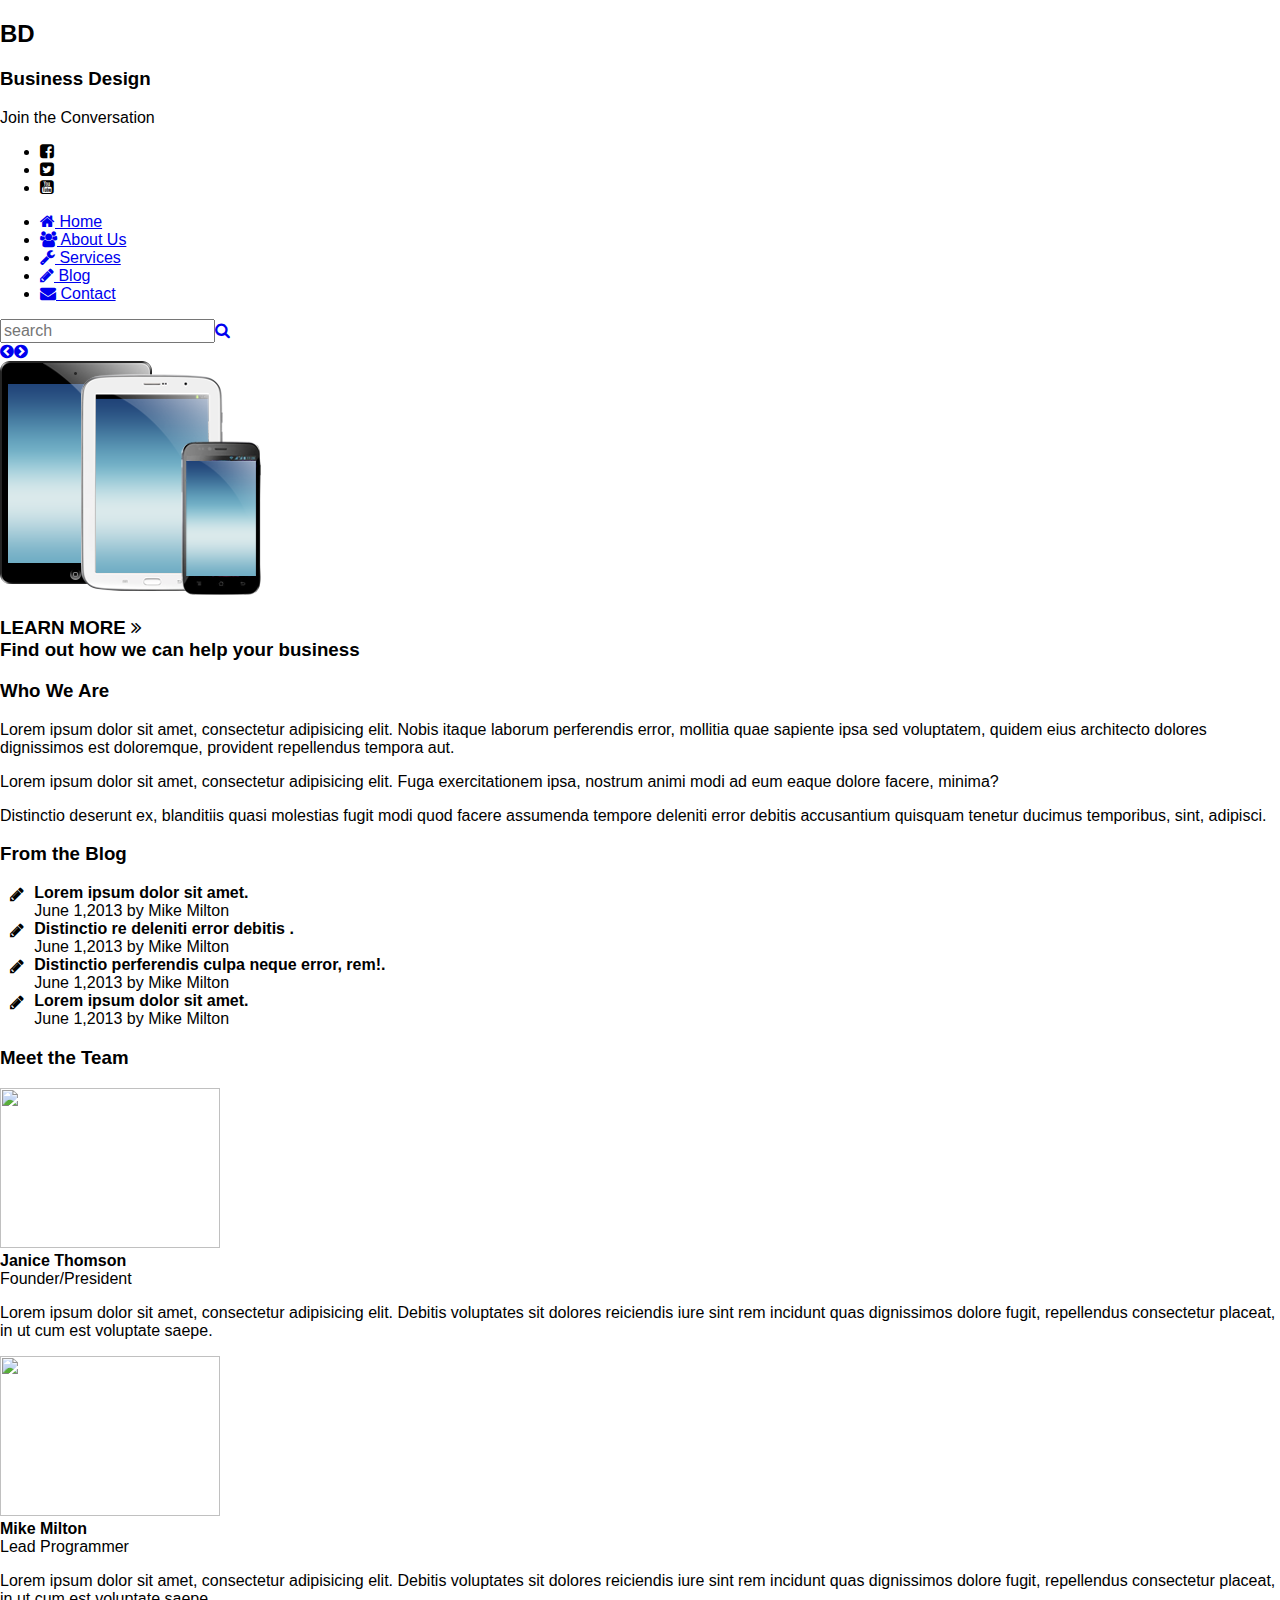
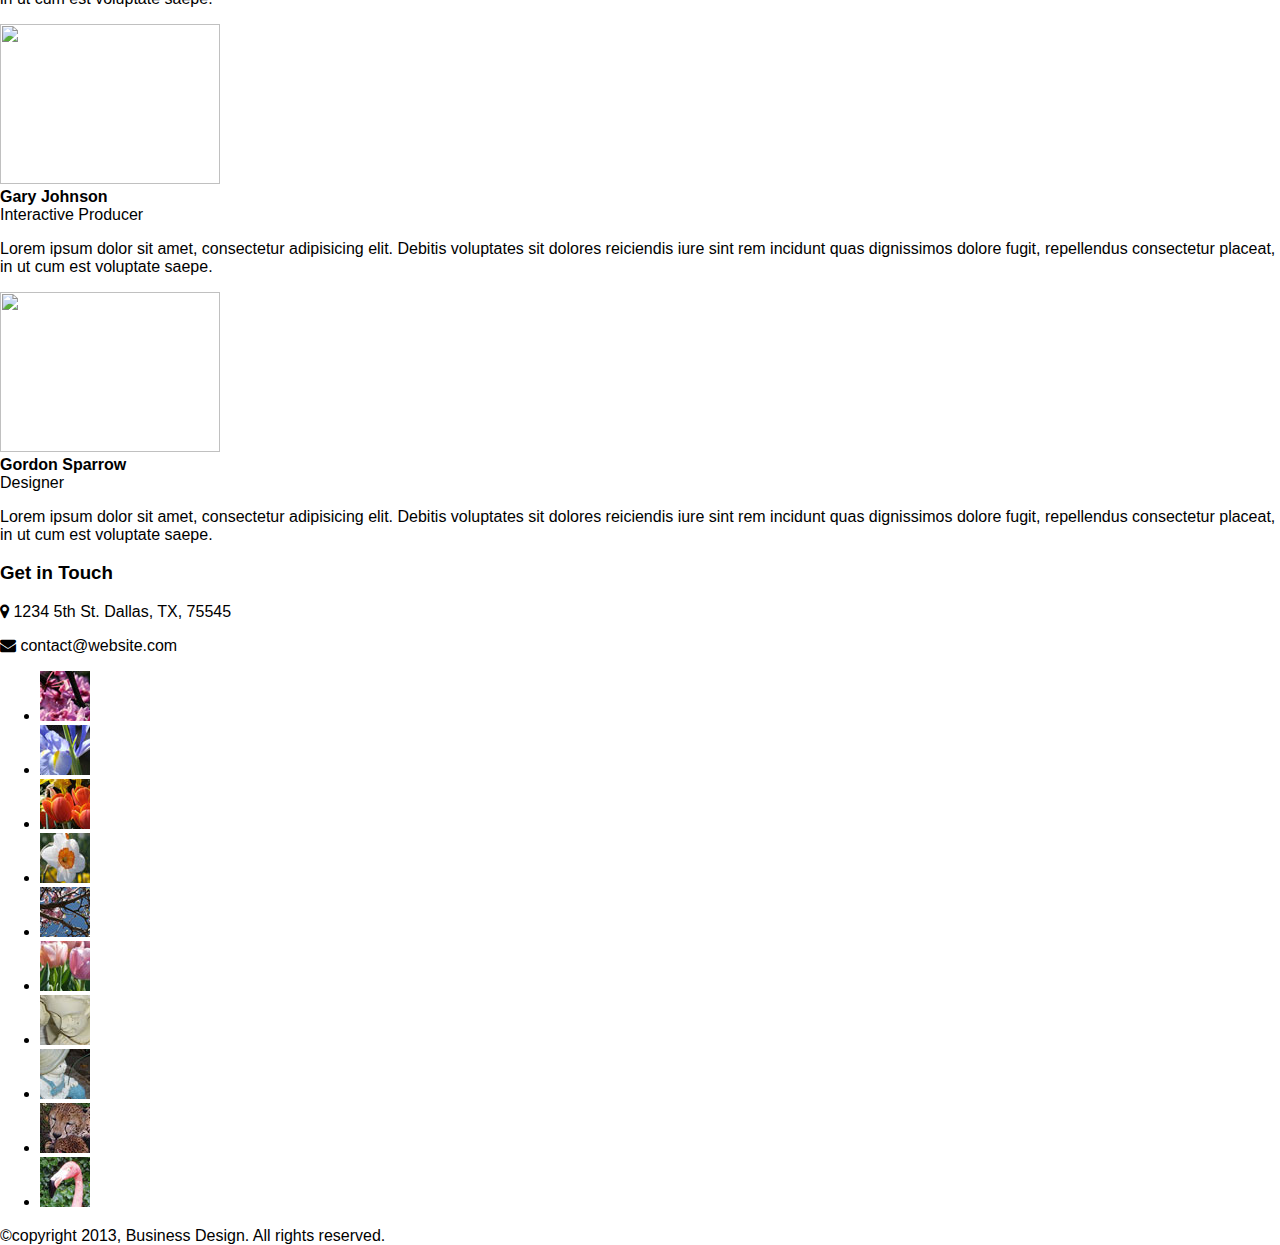
==== html/index.html @ de7c4546 "after creating html bone" ====
<!DOCTYPE html>
<html lang="en">
  <head>
    <title>Business Design</title>
    <meta charset="utf-8">
    <meta http-uquiv="x-ua-compatible" content="IE=edge">
    <meta name="viewport" content="width=device-width, initial-scale=1, minimum-scale=1, maximum-scale=1">
    <meta name="description" contant="PSD to HTML Corporate Design Build"><!--[if IEcscs 9]>
    <script src="http://html5shiv.googlecode.com/svn/trunk/html5.js"></script><![endif]-->
    <link rel="stylesheet" href="assets/awesome/css/font-awesome.min.css">
    <link rel="stylesheet" href="assets/css/stylesheets/screen.css">
  </head>
  <body>
    <header>
      <div class="logo">
        <h2>BD </h2>
        <h3>Business Design</h3>
      </div>
      <div class="social">
        <p>Join the Conversation</p>
        <ul>
          <li><i class="fa fa-facebook-square"></i></li>
          <li><i class="fa fa-twitter-square"></i></li>
          <li><i class="fa fa-youtube-square"></i></li>
        </ul>
      </div>
      <nav>
        <ul>
          <li><a href="#"><i class="fa fa-home"></i> Home</a></li>
          <li><a href="#"><i class="fa fa-group"></i> About Us</a></li>
          <li><a href="#"><i class="fa fa-wrench"></i> Services</a></li>
          <li><a href="#"><i class="fa fa-pencil"></i> Blog</a></li>
          <li><a href="#"><i class="fa fa-envelope"></i> Contact</a></li>
        </ul>
        <form><span class="search"></span>
          <input type="text" placeholder="search"><a href="#"><i class="fa fa-search"></i></a>
        </form>
      </nav>
    </header>
    <div class="slider"><a href="#" class="slider-prev"><i class="fa fa-chevron-circle-left"></i></a><a href="#" class="slider-right"><i class="fa fa-chevron-circle-right"></i></a>
      <div class="slide"><img src="assets/images/content/mobile-devices.png" alt="" class="slide-image">
        <div class="slider-text">
          <h3 class="slider-title">LEARN MORE <i class="fa fa-angle-double-right"></i><br><span>Find out how we can help your business</span></h3>
        </div>
      </div>
    </div>
    <div class="row">
      <div class="column-two-thirds">
        <h3>Who We Are </h3>
        <p>Lorem ipsum dolor sit amet, consectetur adipisicing elit. Nobis itaque laborum perferendis error, mollitia quae sapiente ipsa sed voluptatem, quidem eius architecto dolores dignissimos est doloremque, provident repellendus tempora aut.</p>
        <p>Lorem ipsum dolor sit amet, consectetur adipisicing elit. Fuga exercitationem ipsa, nostrum animi modi ad eum eaque dolore facere, minima? </p>
        <p>Distinctio deserunt ex, blanditiis quasi molestias fugit modi quod facere assumenda tempore deleniti error debitis accusantium quisquam tenetur ducimus temporibus, sint, adipisci.</p>
      </div>
      <div class="column-one-thirds">
        <h3>From the Blog</h3>
        <ul class="fa-ul">
          <li><i class="fa-li fa fa-pencil"></i><strong>Lorem ipsum dolor sit amet.</strong><br>June 1,2013 by Mike Milton</li>
          <li><i class="fa-li fa fa-pencil"></i><strong>Distinctio re deleniti error debitis .</strong><br>June 1,2013 by Mike Milton</li>
          <li><i class="fa-li fa fa-pencil"></i><strong>Distinctio perferendis culpa neque error, rem!.</strong><br>June 1,2013 by Mike Milton</li>
          <li><i class="fa-li fa fa-pencil"></i><strong>Lorem ipsum dolor sit amet.</strong><br>June 1,2013 by Mike Milton</li>
        </ul>
      </div>
    </div>
    <h3>Meet the Team </h3>
    <div class="row">
      <div class="column-one-fourth">
        <div class="image-container"><img src="http://placehold.it/220x160" width="220" height="160">
          <div class="image-caption"><strong>Janice Thomson</strong><br>Founder/President</div>
          <p>Lorem ipsum dolor sit amet, consectetur adipisicing elit. Debitis voluptates sit dolores reiciendis iure sint rem incidunt quas dignissimos dolore fugit, repellendus consectetur placeat, in ut cum est voluptate saepe.</p>
        </div>
      </div>
      <div class="column-one-fourth">
        <div class="image-container"><img src="http://placehold.it/220x160" width="220" height="160">
          <div class="image-caption"><strong>Mike Milton</strong><br>Lead Programmer</div>
          <p>Lorem ipsum dolor sit amet, consectetur adipisicing elit. Debitis voluptates sit dolores reiciendis iure sint rem incidunt quas dignissimos dolore fugit, repellendus consectetur placeat, in ut cum est voluptate saepe.</p>
        </div>
      </div>
      <div class="column-one-fourth">
        <div class="image-container"><img src="http://placehold.it/220x160" width="220" height="160">
          <div class="image-caption"><strong>Gary Johnson</strong><br>Interactive Producer</div>
          <p>Lorem ipsum dolor sit amet, consectetur adipisicing elit. Debitis voluptates sit dolores reiciendis iure sint rem incidunt quas dignissimos dolore fugit, repellendus consectetur placeat, in ut cum est voluptate saepe.</p>
        </div>
      </div>
      <div class="column-one-fourth">
        <div class="image-container"><img src="http://placehold.it/220x160" width="220" height="160">
          <div class="image-caption"><strong>Gordon Sparrow</strong><br>Designer</div>
          <p>Lorem ipsum dolor sit amet, consectetur adipisicing elit. Debitis voluptates sit dolores reiciendis iure sint rem incidunt quas dignissimos dolore fugit, repellendus consectetur placeat, in ut cum est voluptate saepe.</p>
        </div>
      </div>
    </div>
    <footer>
      <div class="footer-row">
        <div class="column-one-thirds">
          <h3>Get in Touch</h3>
          <p><i class="fa fa-map-marker"></i> 1234 5th St. Dallas, TX, 75545</p>
          <p><i class="fa fa-envelope"></i> contact@website.com</p>
        </div>
        <div class="column-two-thirds">
          <ul class="thumbnails">
            <li><a href="#"><img src="assets/images/thumb/1.jpg" alt="picture1" width="50" height="50"></a></li>
            <li><a href="#"><img src="assets/images/thumb/2.jpg" alt="picture2" width="50" height="50"></a></li>
            <li><a href="#"><img src="assets/images/thumb/3.jpg" alt="picture3" width="50" height="50"></a></li>
            <li><a href="#"><img src="assets/images/thumb/4.jpg" alt="picture4" width="50" height="50"></a></li>
            <li><a href="#"><img src="assets/images/thumb/5.jpg" alt="picture5" width="50" height="50"></a></li>
            <li><a href="#"><img src="assets/images/thumb/6.jpg" alt="picture6" width="50" height="50"></a></li>
            <li><a href="#"><img src="assets/images/thumb/7.jpg" alt="picture7" width="50" height="50"></a></li>
            <li><a href="#"><img src="assets/images/thumb/8.jpg" alt="picture8" width="50" height="50"></a></li>
            <li><a href="#"><img src="assets/images/thumb/9.jpg" alt="picture9" width="50" height="50"></a></li>
            <li><a href="#"><img src="assets/images/thumb/10.jpg" alt="picture10" width="50" height="50"></a></li>
          </ul>
        </div>
      </div><span class="copyright">&copy;copyright 2013, Business Design. All rights reserved.</span>
    </footer>
  </body>
</html>
---- html/assets/css/stylesheets/screen.css ----
/* Welcome to Compass.
 * In this file you should write your main styles. (or centralize your imports)
 * Import this file using the following HTML or equivalent:
 * <link href="/stylesheets/screen.css" media="screen, projection" rel="stylesheet" type="text/css" /> */
/*! normalize.css v3.0.0 | MIT License | git.io/normalize */
/*! normalize.css v3.0.0 | HTML5 Display Definitions | MIT License | git.io/normalize */
/* line 9, C:/Ruby21-x64/lib/ruby/gems/2.1.0/gems/compass-normalize-1.5/stylesheets/normalize/_html5.scss */
article,
aside,
details,
figcaption,
figure,
footer,
header,
hgroup,
main,
nav,
section,
summary {
  display: block;
}

/* line 29, C:/Ruby21-x64/lib/ruby/gems/2.1.0/gems/compass-normalize-1.5/stylesheets/normalize/_html5.scss */
audio,
canvas,
progress,
video {
  display: inline-block;
  vertical-align: baseline;
}

/* line 40, C:/Ruby21-x64/lib/ruby/gems/2.1.0/gems/compass-normalize-1.5/stylesheets/normalize/_html5.scss */
audio:not([controls]) {
  display: none;
  height: 0;
}

/* line 47, C:/Ruby21-x64/lib/ruby/gems/2.1.0/gems/compass-normalize-1.5/stylesheets/normalize/_html5.scss */
[hidden],
template {
  display: none;
}

/*! normalize.css v3.0.0 | Base | MIT License | git.io/normalize */
/* line 11, C:/Ruby21-x64/lib/ruby/gems/2.1.0/gems/compass-normalize-1.5/stylesheets/normalize/_base.scss */
html {
  font-family: sans-serif;
  -webkit-text-size-adjust: 100%;
  -ms-text-size-adjust: 100%;
}

/* line 19, C:/Ruby21-x64/lib/ruby/gems/2.1.0/gems/compass-normalize-1.5/stylesheets/normalize/_base.scss */
body {
  margin: 0;
}

/*! normalize.css v3.0.0 | Links | MIT License | git.io/normalize */
/* line 9, C:/Ruby21-x64/lib/ruby/gems/2.1.0/gems/compass-normalize-1.5/stylesheets/normalize/_links.scss */
a {
  background: transparent;
}

/* line 15, C:/Ruby21-x64/lib/ruby/gems/2.1.0/gems/compass-normalize-1.5/stylesheets/normalize/_links.scss */
a:active,
a:hover {
  outline: 0;
}

/*! normalize.css v3.0.0 | Typography | MIT License | git.io/normalize */
/* line 9, C:/Ruby21-x64/lib/ruby/gems/2.1.0/gems/compass-normalize-1.5/stylesheets/normalize/_typography.scss */
abbr[title] {
  border-bottom: 1px dotted;
}

/* line 15, C:/Ruby21-x64/lib/ruby/gems/2.1.0/gems/compass-normalize-1.5/stylesheets/normalize/_typography.scss */
b,
strong {
  font-weight: bold;
}

/* line 22, C:/Ruby21-x64/lib/ruby/gems/2.1.0/gems/compass-normalize-1.5/stylesheets/normalize/_typography.scss */
dfn {
  font-style: italic;
}

/* line 29, C:/Ruby21-x64/lib/ruby/gems/2.1.0/gems/compass-normalize-1.5/stylesheets/normalize/_typography.scss */
h1 {
  font-size: 2em;
  margin: 0.67em 0;
}

/* line 36, C:/Ruby21-x64/lib/ruby/gems/2.1.0/gems/compass-normalize-1.5/stylesheets/normalize/_typography.scss */
mark {
  background: #ff0;
  color: #000;
}

/* line 43, C:/Ruby21-x64/lib/ruby/gems/2.1.0/gems/compass-normalize-1.5/stylesheets/normalize/_typography.scss */
small {
  font-size: 80%;
}

/* line 49, C:/Ruby21-x64/lib/ruby/gems/2.1.0/gems/compass-normalize-1.5/stylesheets/normalize/_typography.scss */
sub,
sup {
  font-size: 75%;
  line-height: 0;
  position: relative;
  vertical-align: baseline;
}

/* line 57, C:/Ruby21-x64/lib/ruby/gems/2.1.0/gems/compass-normalize-1.5/stylesheets/normalize/_typography.scss */
sup {
  top: -0.5em;
}

/* line 61, C:/Ruby21-x64/lib/ruby/gems/2.1.0/gems/compass-normalize-1.5/stylesheets/normalize/_typography.scss */
sub {
  bottom: -0.25em;
}

/*! normalize.css v3.0.0 | Embedded Content | MIT License | git.io/normalize */
/* line 9, C:/Ruby21-x64/lib/ruby/gems/2.1.0/gems/compass-normalize-1.5/stylesheets/normalize/_embeds.scss */
img {
  border: 0;
}

/* line 15, C:/Ruby21-x64/lib/ruby/gems/2.1.0/gems/compass-normalize-1.5/stylesheets/normalize/_embeds.scss */
svg:not(:root) {
  overflow: hidden;
}

/*! normalize.css v3.0.0 | Figures | MIT License | git.io/normalize */
/* line 9, C:/Ruby21-x64/lib/ruby/gems/2.1.0/gems/compass-normalize-1.5/stylesheets/normalize/_groups.scss */
figure {
  margin: 1em 40px;
}

/* line 15, C:/Ruby21-x64/lib/ruby/gems/2.1.0/gems/compass-normalize-1.5/stylesheets/normalize/_groups.scss */
hr {
  -moz-box-sizing: content-box;
  box-sizing: content-box;
  height: 0;
}

/* line 23, C:/Ruby21-x64/lib/ruby/gems/2.1.0/gems/compass-normalize-1.5/stylesheets/normalize/_groups.scss */
pre {
  overflow: auto;
}

/* line 29, C:/Ruby21-x64/lib/ruby/gems/2.1.0/gems/compass-normalize-1.5/stylesheets/normalize/_groups.scss */
code,
kbd,
pre,
samp {
  font-family: monospace, monospace;
  font-size: 1em;
}

/*! normalize.css v3.0.0 | Forms | MIT License | git.io/normalize */
/* line 15, C:/Ruby21-x64/lib/ruby/gems/2.1.0/gems/compass-normalize-1.5/stylesheets/normalize/_forms.scss */
button,
input,
optgroup,
select,
textarea {
  color: inherit;
  font: inherit;
  margin: 0;
}

/* line 27, C:/Ruby21-x64/lib/ruby/gems/2.1.0/gems/compass-normalize-1.5/stylesheets/normalize/_forms.scss */
button {
  overflow: visible;
}

/* line 36, C:/Ruby21-x64/lib/ruby/gems/2.1.0/gems/compass-normalize-1.5/stylesheets/normalize/_forms.scss */
button,
select {
  text-transform: none;
}

/* line 47, C:/Ruby21-x64/lib/ruby/gems/2.1.0/gems/compass-normalize-1.5/stylesheets/normalize/_forms.scss */
button,
html input[type="button"],
input[type="reset"],
input[type="submit"] {
  -webkit-appearance: button;
  cursor: pointer;
}

/* line 57, C:/Ruby21-x64/lib/ruby/gems/2.1.0/gems/compass-normalize-1.5/stylesheets/normalize/_forms.scss */
button[disabled],
html input[disabled] {
  cursor: default;
}

/* line 64, C:/Ruby21-x64/lib/ruby/gems/2.1.0/gems/compass-normalize-1.5/stylesheets/normalize/_forms.scss */
button::-moz-focus-inner,
input::-moz-focus-inner {
  border: 0;
  padding: 0;
}

/* line 73, C:/Ruby21-x64/lib/ruby/gems/2.1.0/gems/compass-normalize-1.5/stylesheets/normalize/_forms.scss */
input {
  line-height: normal;
}

/* line 83, C:/Ruby21-x64/lib/ruby/gems/2.1.0/gems/compass-normalize-1.5/stylesheets/normalize/_forms.scss */
input[type="checkbox"],
input[type="radio"] {
  box-sizing: border-box;
  padding: 0;
}

/* line 93, C:/Ruby21-x64/lib/ruby/gems/2.1.0/gems/compass-normalize-1.5/stylesheets/normalize/_forms.scss */
input[type="number"]::-webkit-inner-spin-button,
input[type="number"]::-webkit-outer-spin-button {
  height: auto;
}

/* line 102, C:/Ruby21-x64/lib/ruby/gems/2.1.0/gems/compass-normalize-1.5/stylesheets/normalize/_forms.scss */
input[type="search"] {
  -webkit-appearance: textfield;
  -moz-box-sizing: content-box;
  -webkit-box-sizing: content-box;
  box-sizing: content-box;
}

/* line 113, C:/Ruby21-x64/lib/ruby/gems/2.1.0/gems/compass-normalize-1.5/stylesheets/normalize/_forms.scss */
input[type="search"]::-webkit-search-cancel-button,
input[type="search"]::-webkit-search-decoration {
  -webkit-appearance: none;
}

/* line 120, C:/Ruby21-x64/lib/ruby/gems/2.1.0/gems/compass-normalize-1.5/stylesheets/normalize/_forms.scss */
fieldset {
  border: 1px solid #c0c0c0;
  margin: 0 2px;
  padding: 0.35em 0.625em 0.75em;
}

/* line 129, C:/Ruby21-x64/lib/ruby/gems/2.1.0/gems/compass-normalize-1.5/stylesheets/normalize/_forms.scss */
legend {
  border: 0;
  padding: 0;
}

/* line 136, C:/Ruby21-x64/lib/ruby/gems/2.1.0/gems/compass-normalize-1.5/stylesheets/normalize/_forms.scss */
textarea {
  overflow: auto;
}

/* line 143, C:/Ruby21-x64/lib/ruby/gems/2.1.0/gems/compass-normalize-1.5/stylesheets/normalize/_forms.scss */
optgroup {
  font-weight: bold;
}

/*! normalize.css v3.0.0 | Tables | MIT License | git.io/normalize */
/* line 9, C:/Ruby21-x64/lib/ruby/gems/2.1.0/gems/compass-normalize-1.5/stylesheets/normalize/_tables.scss */
table {
  border-collapse: collapse;
  border-spacing: 0;
}

/* line 14, C:/Ruby21-x64/lib/ruby/gems/2.1.0/gems/compass-normalize-1.5/stylesheets/normalize/_tables.scss */
td,
th {
  padding: 0;
}
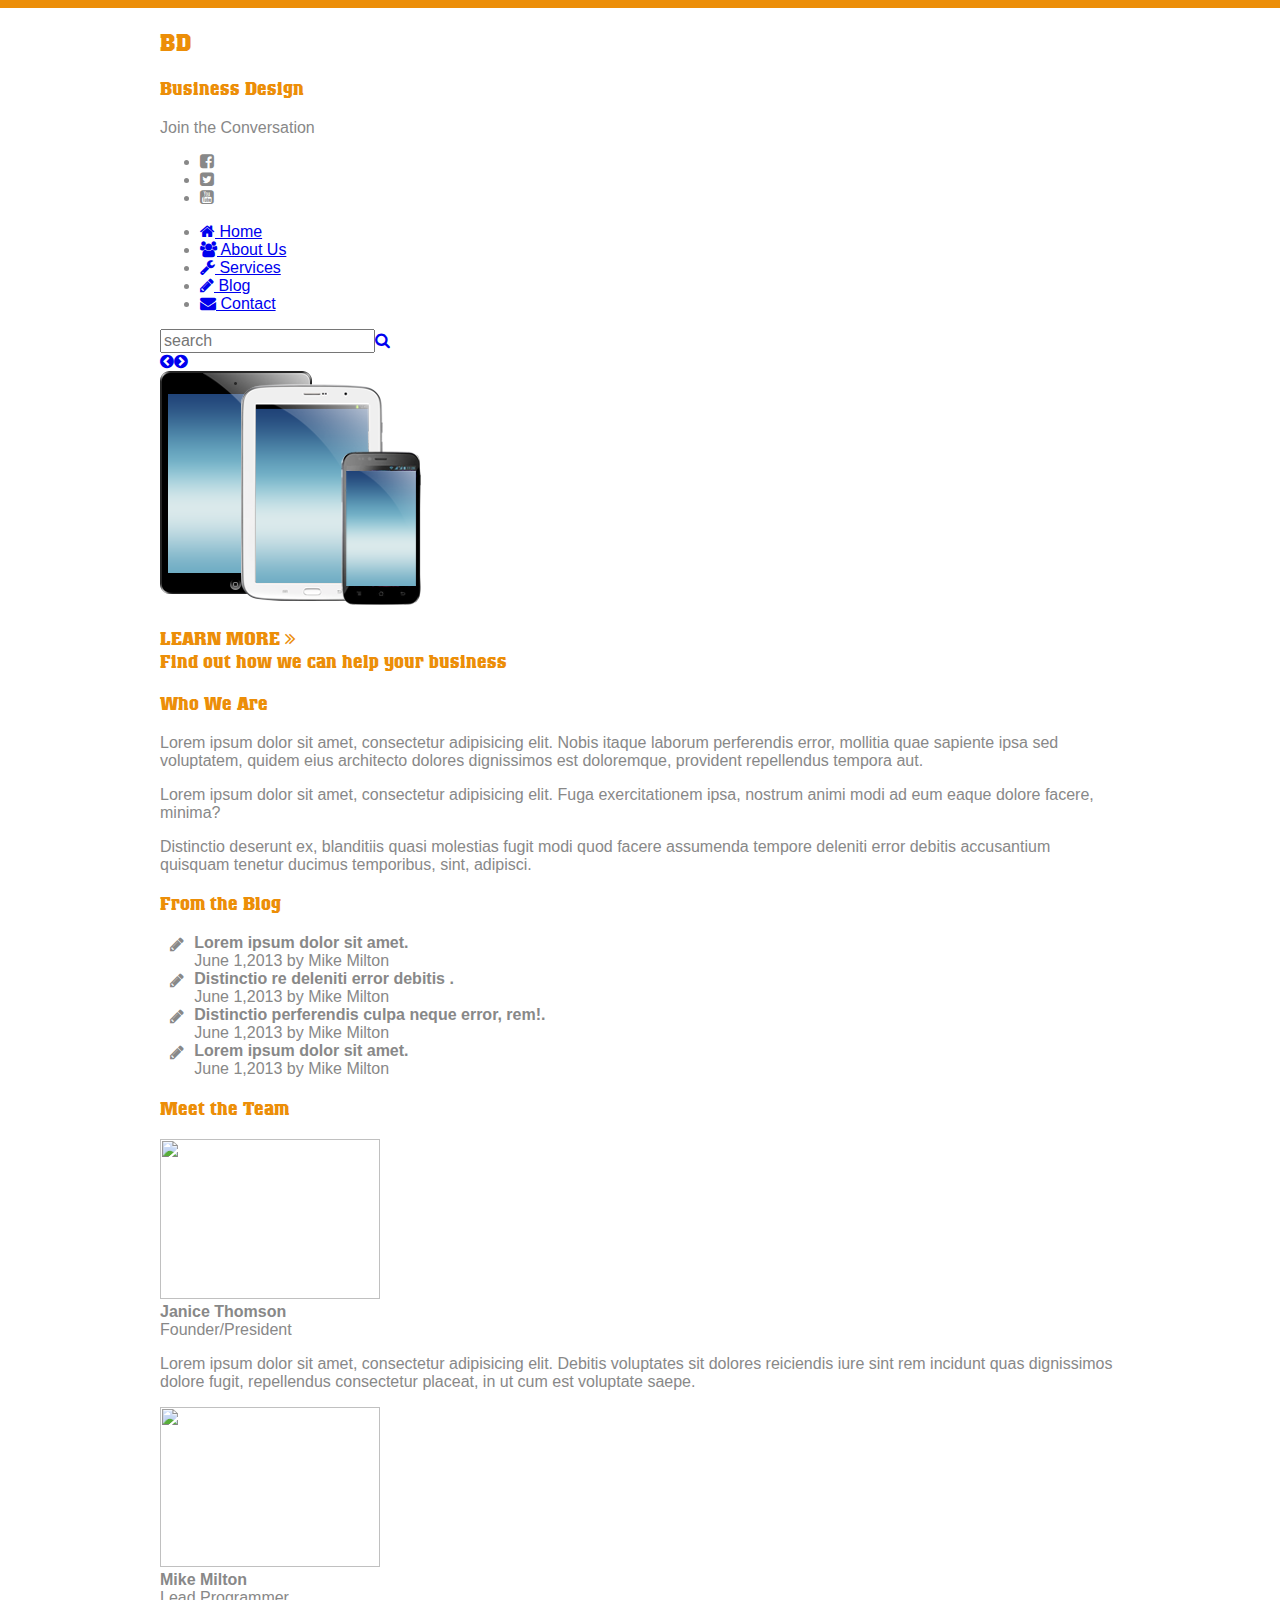
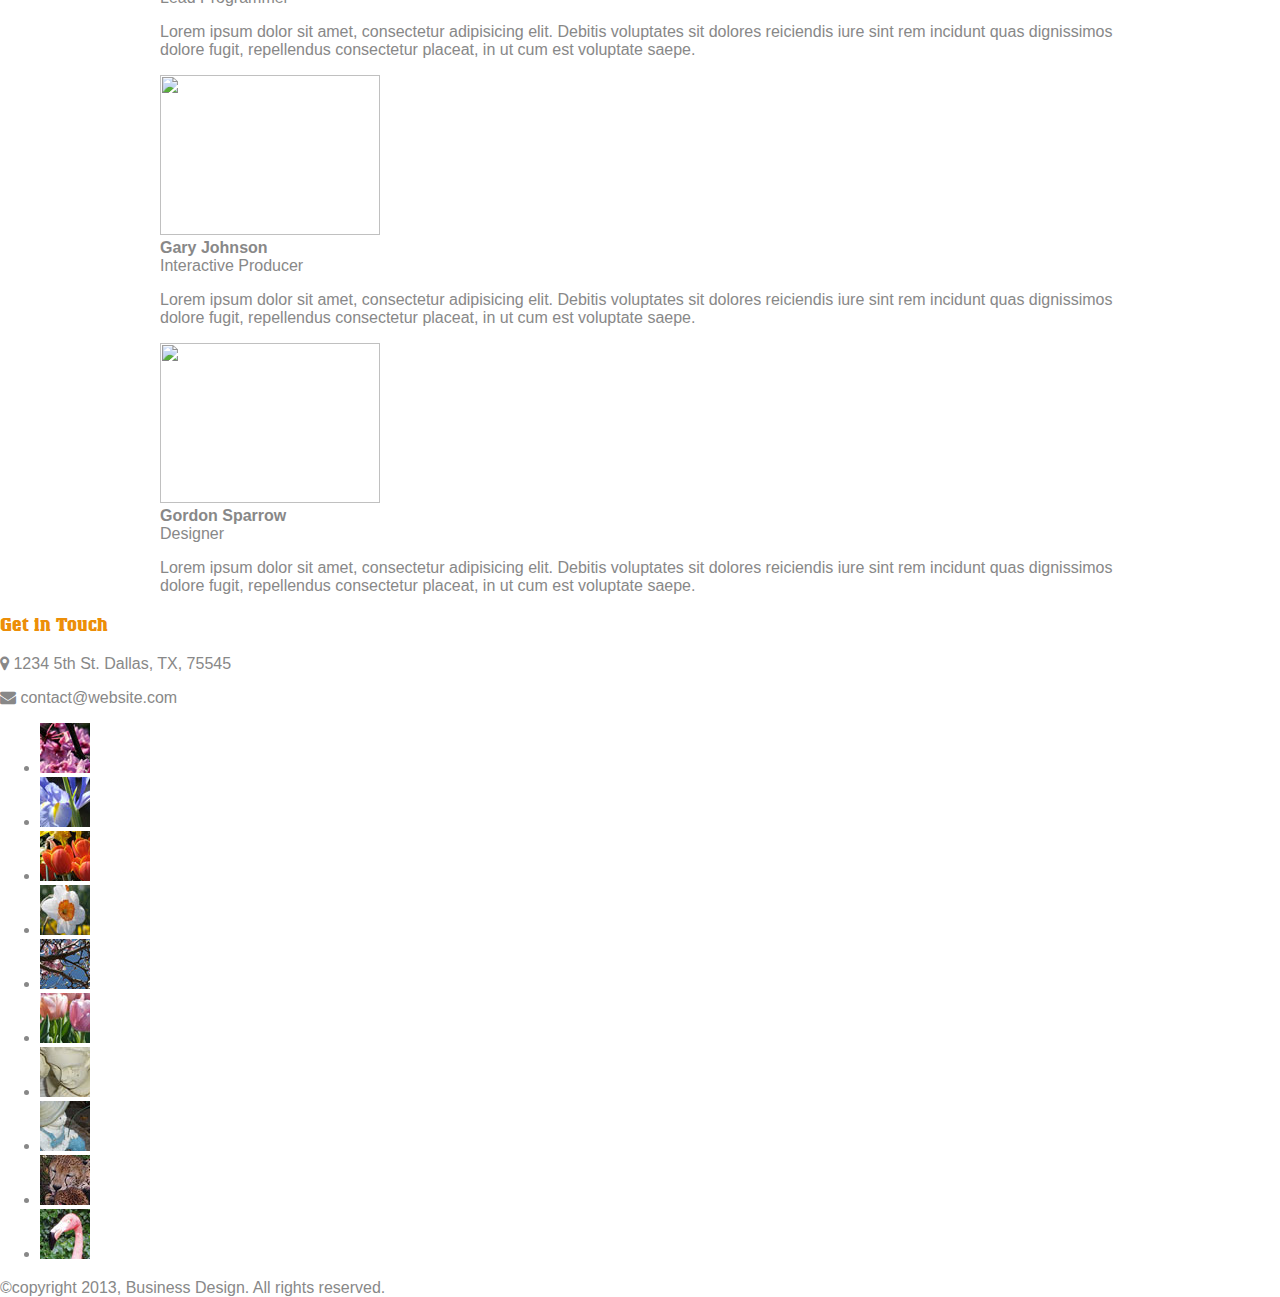
==== commit 0b56679b: "Setting the Content Width" ====
--- a/html/index.html
+++ b/html/index.html
@@ -11,80 +11,82 @@
     <link rel="stylesheet" href="assets/css/stylesheets/screen.css">
   </head>
   <body>
-    <header>
-      <div class="logo">
-        <h2>BD </h2>
-        <h3>Business Design</h3>
-      </div>
-      <div class="social">
-        <p>Join the Conversation</p>
-        <ul>
-          <li><i class="fa fa-facebook-square"></i></li>
-          <li><i class="fa fa-twitter-square"></i></li>
-          <li><i class="fa fa-youtube-square"></i></li>
-        </ul>
-      </div>
-      <nav>
-        <ul>
-          <li><a href="#"><i class="fa fa-home"></i> Home</a></li>
-          <li><a href="#"><i class="fa fa-group"></i> About Us</a></li>
-          <li><a href="#"><i class="fa fa-wrench"></i> Services</a></li>
-          <li><a href="#"><i class="fa fa-pencil"></i> Blog</a></li>
-          <li><a href="#"><i class="fa fa-envelope"></i> Contact</a></li>
-        </ul>
-        <form><span class="search"></span>
-          <input type="text" placeholder="search"><a href="#"><i class="fa fa-search"></i></a>
-        </form>
-      </nav>
-    </header>
-    <div class="slider"><a href="#" class="slider-prev"><i class="fa fa-chevron-circle-left"></i></a><a href="#" class="slider-right"><i class="fa fa-chevron-circle-right"></i></a>
-      <div class="slide"><img src="assets/images/content/mobile-devices.png" alt="" class="slide-image">
-        <div class="slider-text">
-          <h3 class="slider-title">LEARN MORE <i class="fa fa-angle-double-right"></i><br><span>Find out how we can help your business</span></h3>
+    <div class="container">
+      <header>
+        <div class="logo">
+          <h2>BD </h2>
+          <h3>Business Design</h3>
+        </div>
+        <div class="social">
+          <p>Join the Conversation</p>
+          <ul>
+            <li><i class="fa fa-facebook-square"></i></li>
+            <li><i class="fa fa-twitter-square"></i></li>
+            <li><i class="fa fa-youtube-square"></i></li>
+          </ul>
+        </div>
+        <nav>
+          <ul>
+            <li><a href="#"><i class="fa fa-home"></i> Home</a></li>
+            <li><a href="#"><i class="fa fa-group"></i> About Us</a></li>
+            <li><a href="#"><i class="fa fa-wrench"></i> Services</a></li>
+            <li><a href="#"><i class="fa fa-pencil"></i> Blog</a></li>
+            <li><a href="#"><i class="fa fa-envelope"></i> Contact</a></li>
+          </ul>
+          <form><span class="search"></span>
+            <input type="text" placeholder="search"><a href="#"><i class="fa fa-search"></i></a>
+          </form>
+        </nav>
+      </header>
+      <div class="slider"><a href="#" class="slider-prev"><i class="fa fa-chevron-circle-left"></i></a><a href="#" class="slider-right"><i class="fa fa-chevron-circle-right"></i></a>
+        <div class="slide"><img src="assets/images/content/mobile-devices.png" alt="" class="slide-image">
+          <div class="slider-text">
+            <h3 class="slider-title">LEARN MORE <i class="fa fa-angle-double-right"></i><br><span>Find out how we can help your business</span></h3>
+          </div>
         </div>
       </div>
-    </div>
-    <div class="row">
-      <div class="column-two-thirds">
-        <h3>Who We Are </h3>
-        <p>Lorem ipsum dolor sit amet, consectetur adipisicing elit. Nobis itaque laborum perferendis error, mollitia quae sapiente ipsa sed voluptatem, quidem eius architecto dolores dignissimos est doloremque, provident repellendus tempora aut.</p>
-        <p>Lorem ipsum dolor sit amet, consectetur adipisicing elit. Fuga exercitationem ipsa, nostrum animi modi ad eum eaque dolore facere, minima? </p>
-        <p>Distinctio deserunt ex, blanditiis quasi molestias fugit modi quod facere assumenda tempore deleniti error debitis accusantium quisquam tenetur ducimus temporibus, sint, adipisci.</p>
-      </div>
-      <div class="column-one-thirds">
-        <h3>From the Blog</h3>
-        <ul class="fa-ul">
-          <li><i class="fa-li fa fa-pencil"></i><strong>Lorem ipsum dolor sit amet.</strong><br>June 1,2013 by Mike Milton</li>
-          <li><i class="fa-li fa fa-pencil"></i><strong>Distinctio re deleniti error debitis .</strong><br>June 1,2013 by Mike Milton</li>
-          <li><i class="fa-li fa fa-pencil"></i><strong>Distinctio perferendis culpa neque error, rem!.</strong><br>June 1,2013 by Mike Milton</li>
-          <li><i class="fa-li fa fa-pencil"></i><strong>Lorem ipsum dolor sit amet.</strong><br>June 1,2013 by Mike Milton</li>
-        </ul>
-      </div>
-    </div>
-    <h3>Meet the Team </h3>
-    <div class="row">
-      <div class="column-one-fourth">
-        <div class="image-container"><img src="http://placehold.it/220x160" width="220" height="160">
-          <div class="image-caption"><strong>Janice Thomson</strong><br>Founder/President</div>
-          <p>Lorem ipsum dolor sit amet, consectetur adipisicing elit. Debitis voluptates sit dolores reiciendis iure sint rem incidunt quas dignissimos dolore fugit, repellendus consectetur placeat, in ut cum est voluptate saepe.</p>
+      <div class="row">
+        <div class="column-two-thirds">
+          <h3>Who We Are </h3>
+          <p>Lorem ipsum dolor sit amet, consectetur adipisicing elit. Nobis itaque laborum perferendis error, mollitia quae sapiente ipsa sed voluptatem, quidem eius architecto dolores dignissimos est doloremque, provident repellendus tempora aut.</p>
+          <p>Lorem ipsum dolor sit amet, consectetur adipisicing elit. Fuga exercitationem ipsa, nostrum animi modi ad eum eaque dolore facere, minima? </p>
+          <p>Distinctio deserunt ex, blanditiis quasi molestias fugit modi quod facere assumenda tempore deleniti error debitis accusantium quisquam tenetur ducimus temporibus, sint, adipisci.</p>
+        </div>
+        <div class="column-one-thirds">
+          <h3>From the Blog</h3>
+          <ul class="fa-ul">
+            <li><i class="fa-li fa fa-pencil"></i><strong>Lorem ipsum dolor sit amet.</strong><br>June 1,2013 by Mike Milton</li>
+            <li><i class="fa-li fa fa-pencil"></i><strong>Distinctio re deleniti error debitis .</strong><br>June 1,2013 by Mike Milton</li>
+            <li><i class="fa-li fa fa-pencil"></i><strong>Distinctio perferendis culpa neque error, rem!.</strong><br>June 1,2013 by Mike Milton</li>
+            <li><i class="fa-li fa fa-pencil"></i><strong>Lorem ipsum dolor sit amet.</strong><br>June 1,2013 by Mike Milton</li>
+          </ul>
         </div>
       </div>
-      <div class="column-one-fourth">
-        <div class="image-container"><img src="http://placehold.it/220x160" width="220" height="160">
-          <div class="image-caption"><strong>Mike Milton</strong><br>Lead Programmer</div>
-          <p>Lorem ipsum dolor sit amet, consectetur adipisicing elit. Debitis voluptates sit dolores reiciendis iure sint rem incidunt quas dignissimos dolore fugit, repellendus consectetur placeat, in ut cum est voluptate saepe.</p>
+      <h3>Meet the Team </h3>
+      <div class="row">
+        <div class="column-one-fourth">
+          <div class="image-container"><img src="http://placehold.it/220x160" width="220" height="160">
+            <div class="image-caption"><strong>Janice Thomson</strong><br>Founder/President</div>
+            <p>Lorem ipsum dolor sit amet, consectetur adipisicing elit. Debitis voluptates sit dolores reiciendis iure sint rem incidunt quas dignissimos dolore fugit, repellendus consectetur placeat, in ut cum est voluptate saepe.</p>
+          </div>
         </div>
-      </div>
-      <div class="column-one-fourth">
-        <div class="image-container"><img src="http://placehold.it/220x160" width="220" height="160">
-          <div class="image-caption"><strong>Gary Johnson</strong><br>Interactive Producer</div>
-          <p>Lorem ipsum dolor sit amet, consectetur adipisicing elit. Debitis voluptates sit dolores reiciendis iure sint rem incidunt quas dignissimos dolore fugit, repellendus consectetur placeat, in ut cum est voluptate saepe.</p>
+        <div class="column-one-fourth">
+          <div class="image-container"><img src="http://placehold.it/220x160" width="220" height="160">
+            <div class="image-caption"><strong>Mike Milton</strong><br>Lead Programmer</div>
+            <p>Lorem ipsum dolor sit amet, consectetur adipisicing elit. Debitis voluptates sit dolores reiciendis iure sint rem incidunt quas dignissimos dolore fugit, repellendus consectetur placeat, in ut cum est voluptate saepe.</p>
+          </div>
         </div>
-      </div>
-      <div class="column-one-fourth">
-        <div class="image-container"><img src="http://placehold.it/220x160" width="220" height="160">
-          <div class="image-caption"><strong>Gordon Sparrow</strong><br>Designer</div>
-          <p>Lorem ipsum dolor sit amet, consectetur adipisicing elit. Debitis voluptates sit dolores reiciendis iure sint rem incidunt quas dignissimos dolore fugit, repellendus consectetur placeat, in ut cum est voluptate saepe.</p>
+        <div class="column-one-fourth">
+          <div class="image-container"><img src="http://placehold.it/220x160" width="220" height="160">
+            <div class="image-caption"><strong>Gary Johnson</strong><br>Interactive Producer</div>
+            <p>Lorem ipsum dolor sit amet, consectetur adipisicing elit. Debitis voluptates sit dolores reiciendis iure sint rem incidunt quas dignissimos dolore fugit, repellendus consectetur placeat, in ut cum est voluptate saepe.</p>
+          </div>
+        </div>
+        <div class="column-one-fourth">
+          <div class="image-container"><img src="http://placehold.it/220x160" width="220" height="160">
+            <div class="image-caption"><strong>Gordon Sparrow</strong><br>Designer</div>
+            <p>Lorem ipsum dolor sit amet, consectetur adipisicing elit. Debitis voluptates sit dolores reiciendis iure sint rem incidunt quas dignissimos dolore fugit, repellendus consectetur placeat, in ut cum est voluptate saepe.</p>
+          </div>
         </div>
       </div>
     </div>
--- a/html/assets/css/stylesheets/screen.css
+++ b/html/assets/css/stylesheets/screen.css
@@ -2,6 +2,7 @@
  * In this file you should write your main styles. (or centralize your imports)
  * Import this file using the following HTML or equivalent:
  * <link href="/stylesheets/screen.css" media="screen, projection" rel="stylesheet" type="text/css" /> */
+/* Variables */
 /*! normalize.css v3.0.0 | MIT License | git.io/normalize */
 /*! normalize.css v3.0.0 | HTML5 Display Definitions | MIT License | git.io/normalize */
 /* line 9, C:/Ruby21-x64/lib/ruby/gems/2.1.0/gems/compass-normalize-1.5/stylesheets/normalize/_html5.scss */
@@ -269,3 +270,26 @@
 th {
   padding: 0;
 }
+
+@font-face {
+  font-family: colossalis;
+  src: url("../font/Colossalis Bold.ttf");
+}
+/* line 19, ../sass/screen.scss */
+body {
+  border-top: 8px solid #ec8e08;
+  color: #888;
+  font-family: "Trbuchet MS", Tahoma, Arial, sans-serif;
+}
+
+/* line 25, ../sass/screen.scss */
+.container {
+  width: 960px;
+  margin: 0 auto;
+}
+
+/* line 29, ../sass/screen.scss */
+h1, h2, h3, h4, h5, h6 {
+  color: #ec8e08;
+  font-family: colossalis, impact, sans-serif;
+}
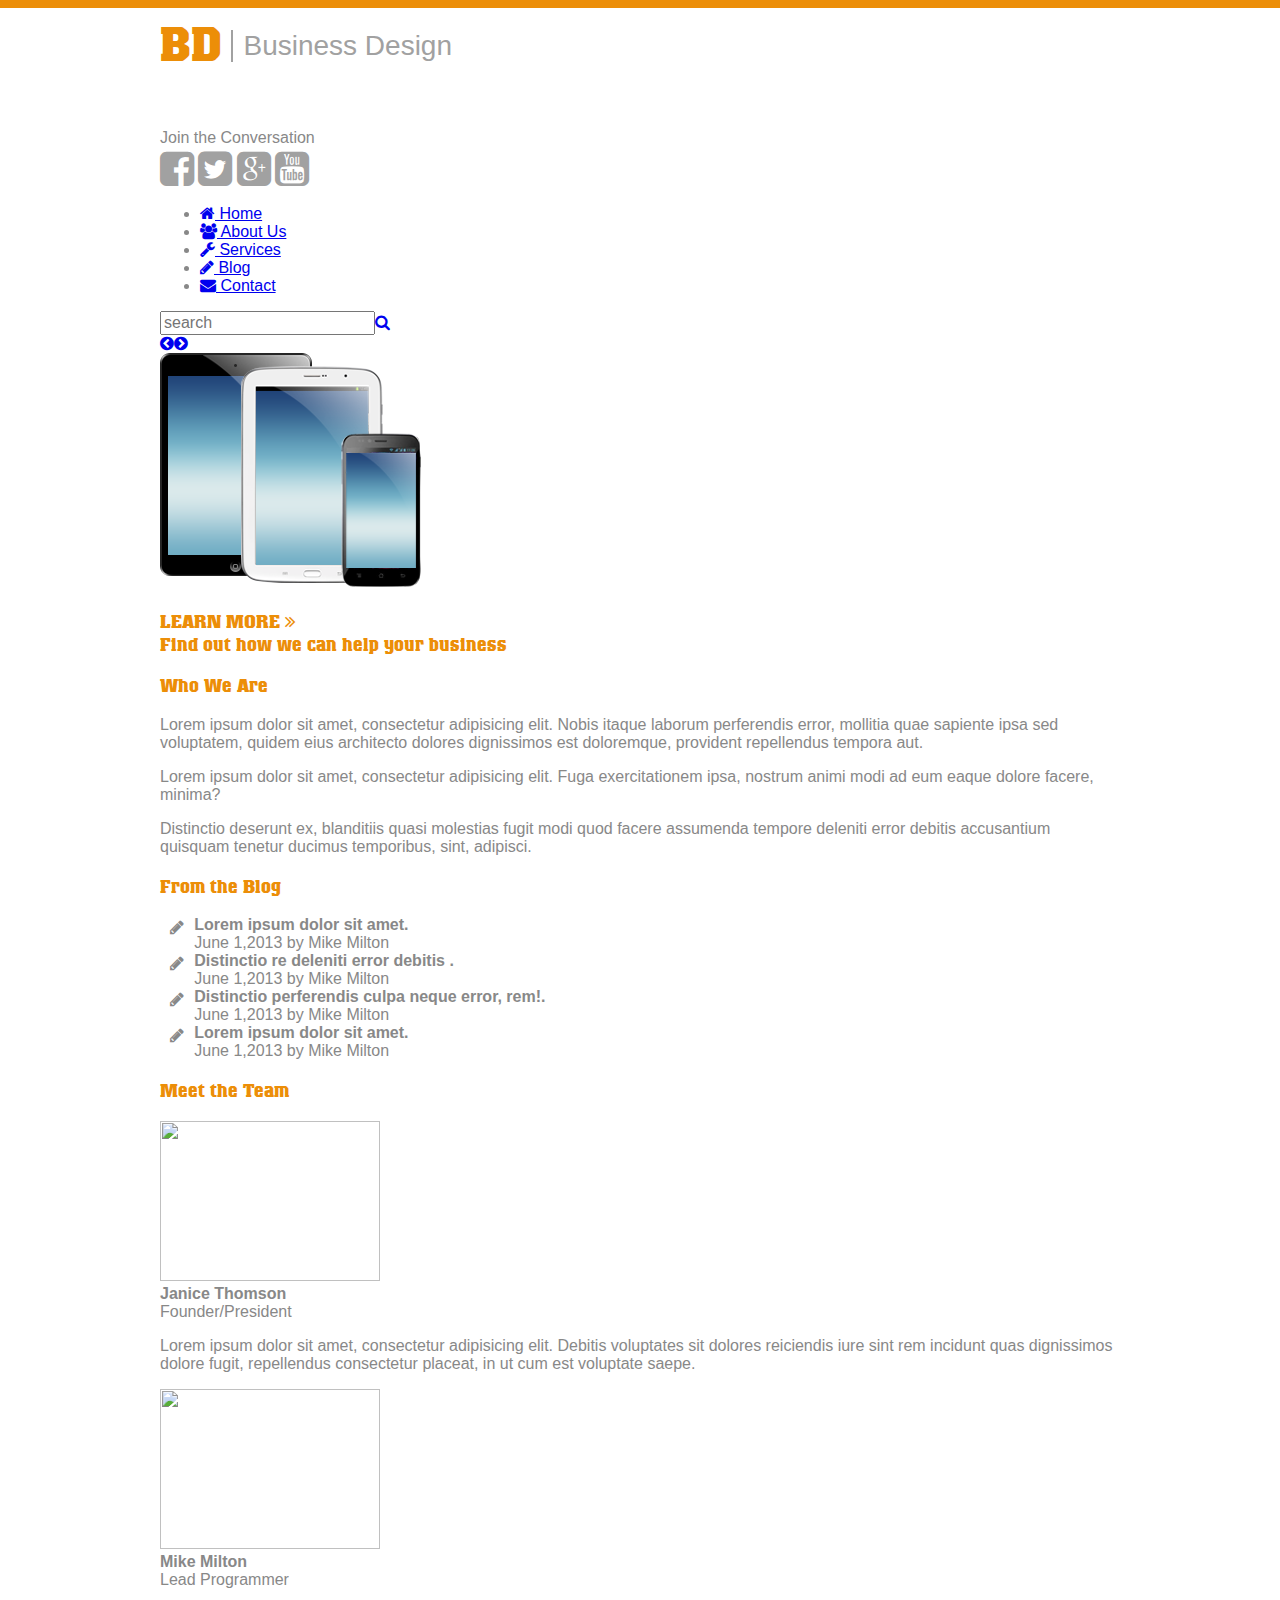
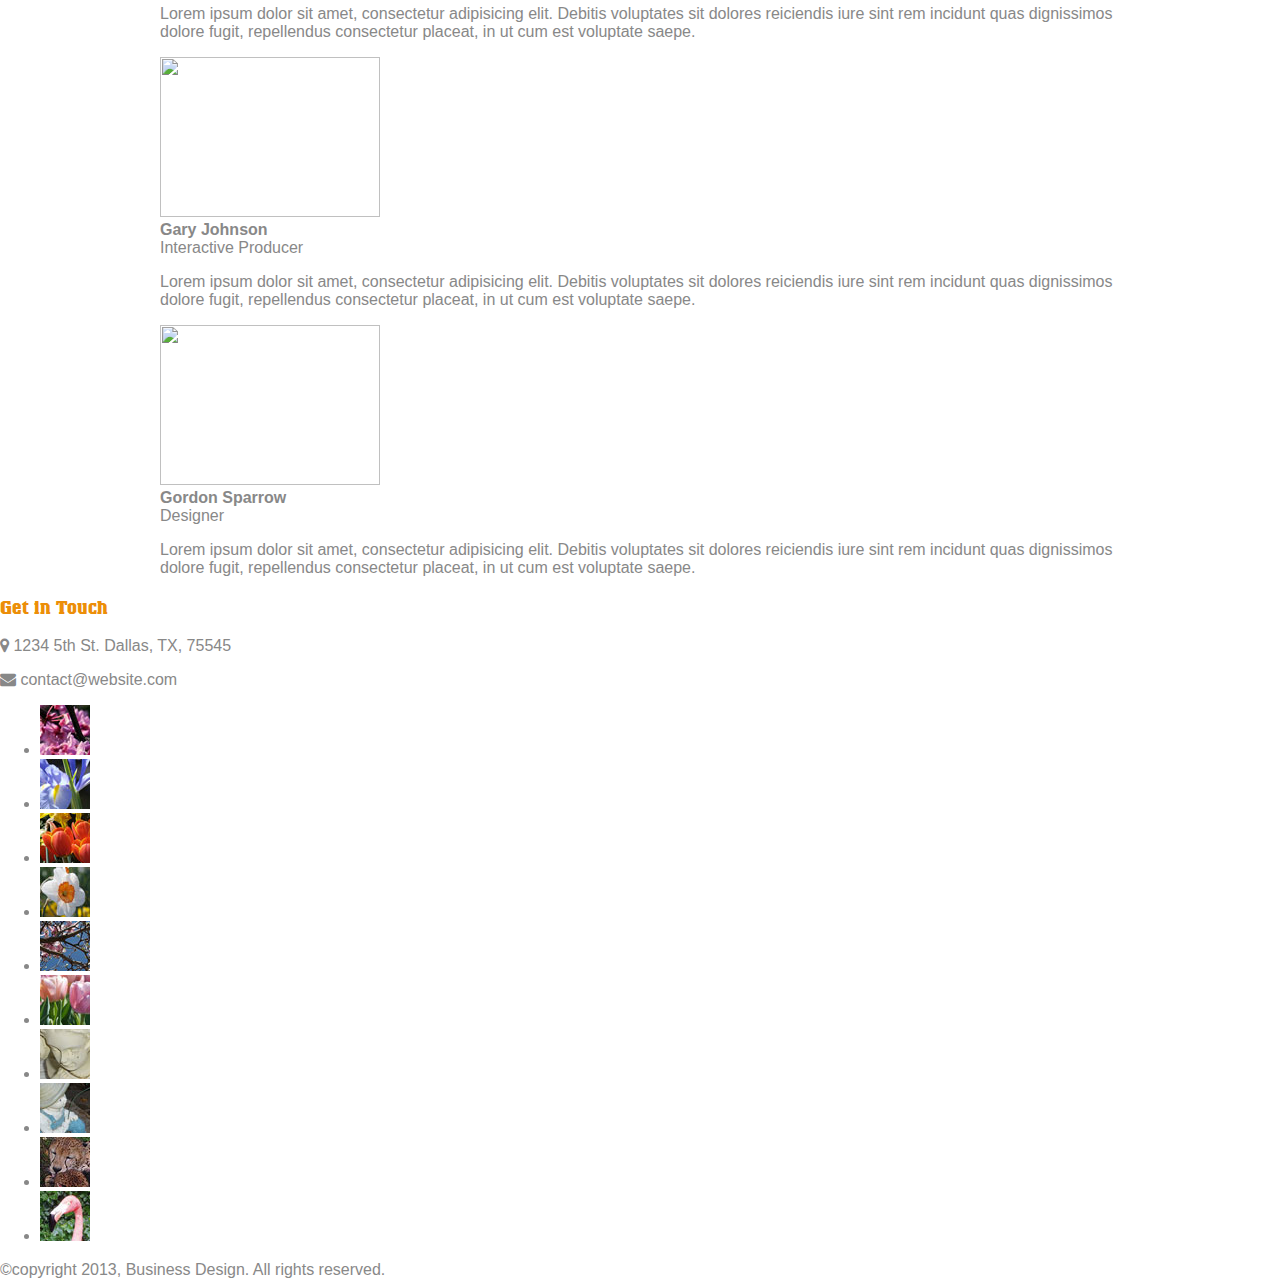
==== commit 61338fcc: "Social Media Icons" ====
--- a/html/index.html
+++ b/html/index.html
@@ -20,9 +20,10 @@
         <div class="social">
           <p>Join the Conversation</p>
           <ul>
-            <li><i class="fa fa-facebook-square"></i></li>
-            <li><i class="fa fa-twitter-square"></i></li>
-            <li><i class="fa fa-youtube-square"></i></li>
+            <li><a href="#"><i class="fa fa-facebook-square"></i></a></li>
+            <li><a href="#"><i class="fa fa-twitter-square"></i></a></li>
+            <li><a href="#"><i class="fa fa-google-plus-square"></i></a></li>
+            <li><a href="#"><i class="fa fa-youtube-square"></i></a></li>
           </ul>
         </div>
         <nav>
--- a/html/assets/css/stylesheets/screen.css
+++ b/html/assets/css/stylesheets/screen.css
@@ -275,21 +275,60 @@
   font-family: colossalis;
   src: url("../font/Colossalis Bold.ttf");
 }
-/* line 19, ../sass/screen.scss */
+/* line 21, ../sass/screen.scss */
 body {
   border-top: 8px solid #ec8e08;
   color: #888;
   font-family: "Trbuchet MS", Tahoma, Arial, sans-serif;
 }
 
-/* line 25, ../sass/screen.scss */
+/* line 27, ../sass/screen.scss */
 .container {
   width: 960px;
   margin: 0 auto;
 }
 
-/* line 29, ../sass/screen.scss */
+/* line 31, ../sass/screen.scss */
 h1, h2, h3, h4, h5, h6 {
   color: #ec8e08;
   font-family: colossalis, impact, sans-serif;
 }
+
+/* line 37, ../sass/screen.scss */
+.logo h2 {
+  font-size: 3em;
+  display: inline-block;
+  margin-top: 0px;
+  padding-right: 5px;
+}
+/* line 43, ../sass/screen.scss */
+.logo h3 {
+  border-left: 2px solid #a1a1a1;
+  color: #a1a1a1;
+  font: 1.75em "Trbuchet MS", Tahoma, Arial, sans-serif;
+  display: inline-block;
+  padding-left: 10px;
+  position: relative;
+  top: -.2em;
+}
+
+/* line 55, ../sass/screen.scss */
+.social ul {
+  list-style-type: none;
+  padding-left: 0;
+  margin-top: 0;
+}
+/* line 60, ../sass/screen.scss */
+.social ul li {
+  display: inline-block;
+}
+/* line 63, ../sass/screen.scss */
+.social ul li a i {
+  color: #a1a1a1;
+  font-size: 2.5em;
+  text-decoration: none;
+}
+/* line 72, ../sass/screen.scss */
+.social p {
+  margin-bottom: 2px;
+}
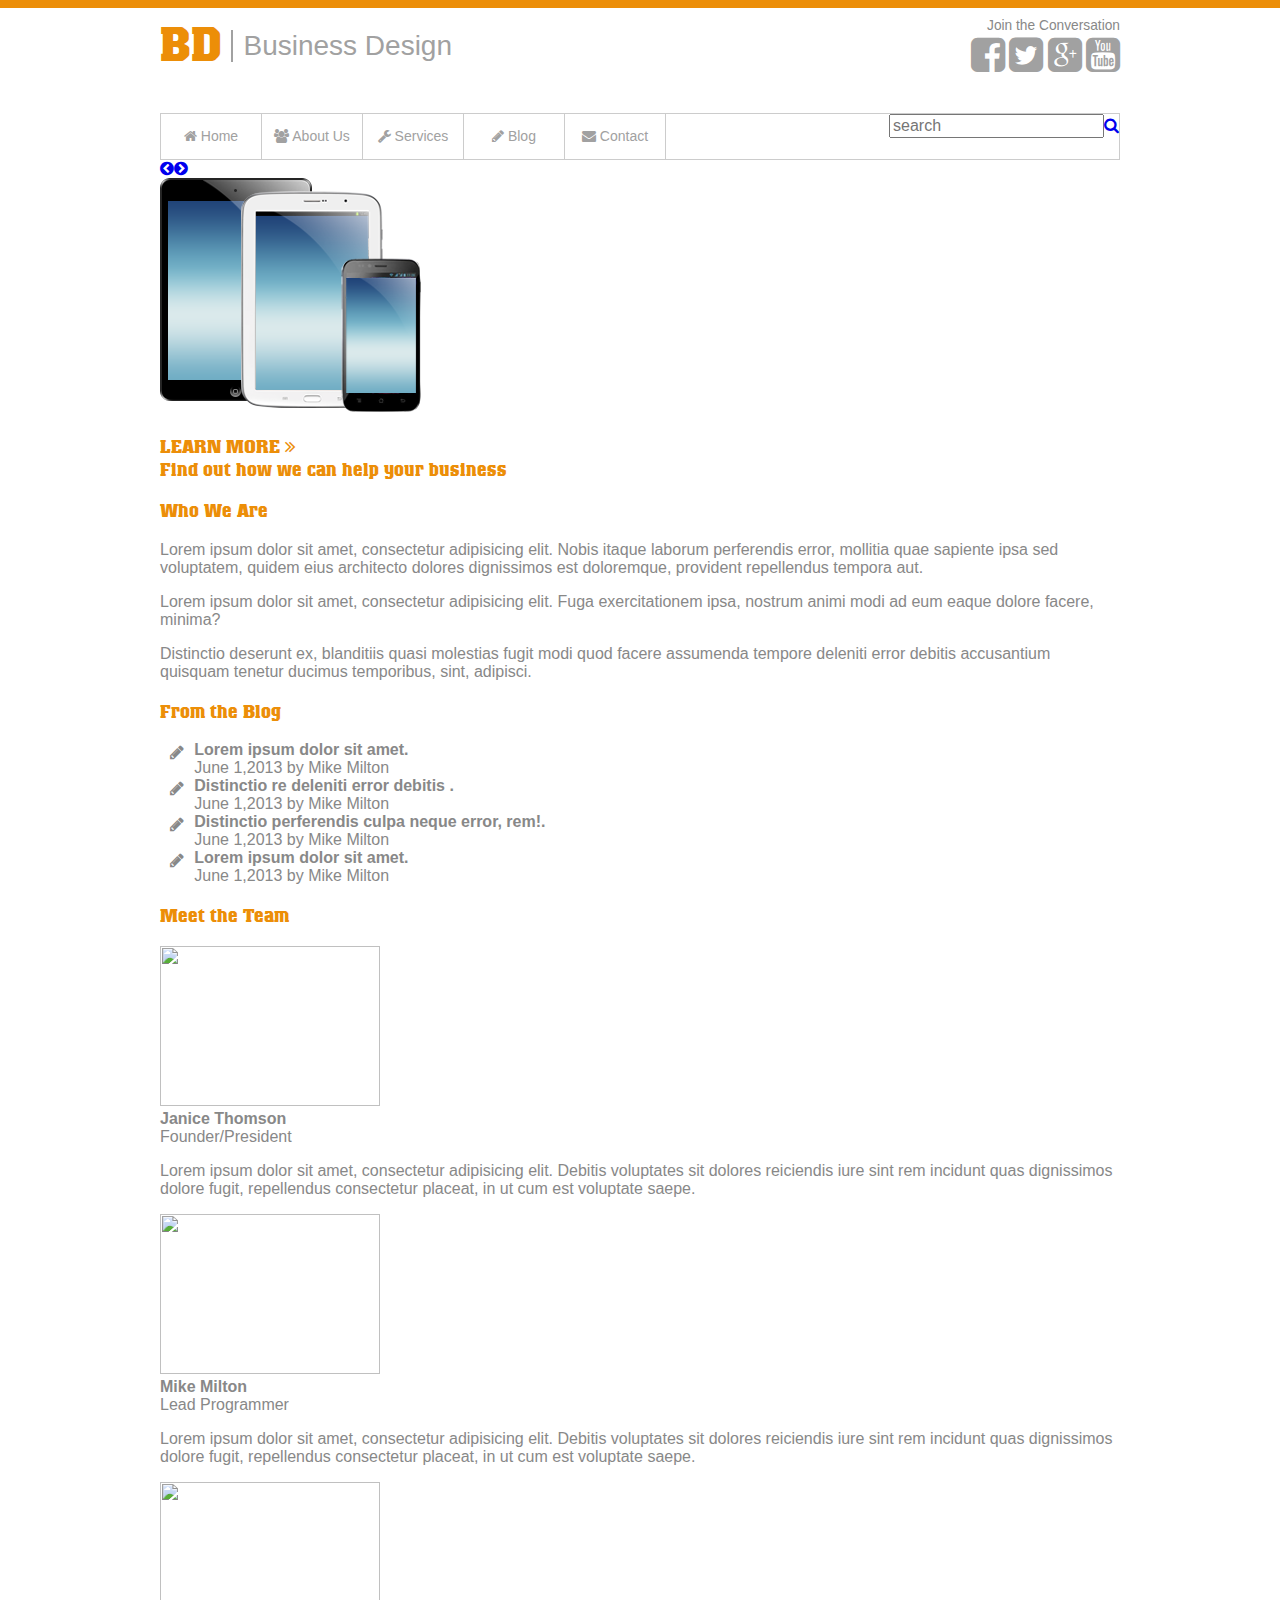
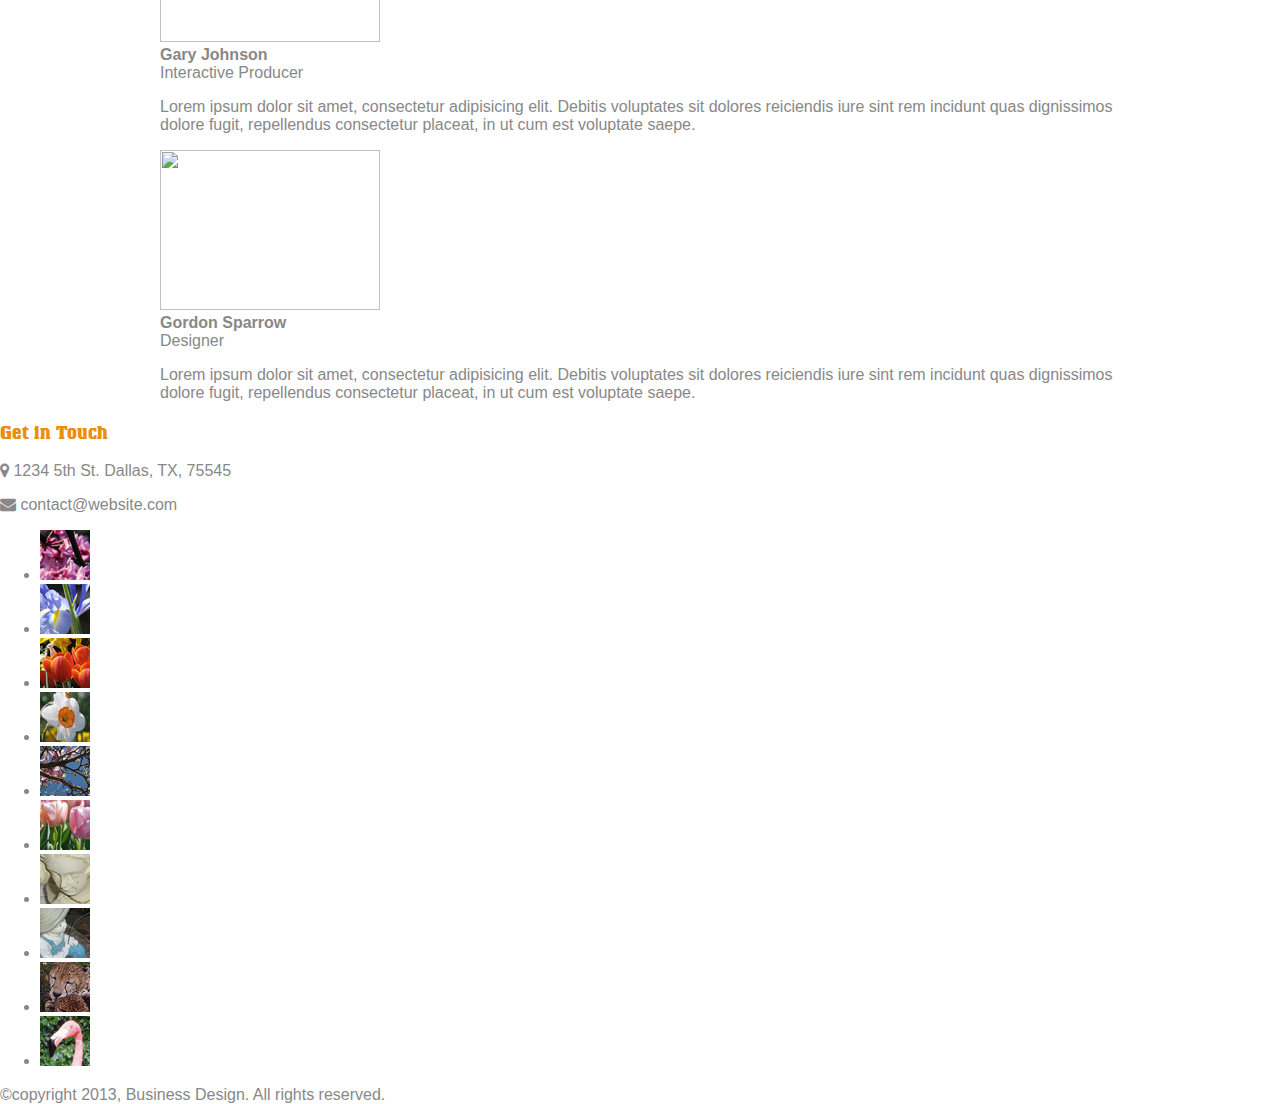
==== commit 3fa676d7: "Styling the Main Menu" ====
--- a/html/index.html
+++ b/html/index.html
@@ -27,7 +27,7 @@
           </ul>
         </div>
         <nav>
-          <ul>
+          <ul class="main-nav">
             <li><a href="#"><i class="fa fa-home"></i> Home</a></li>
             <li><a href="#"><i class="fa fa-group"></i> About Us</a></li>
             <li><a href="#"><i class="fa fa-wrench"></i> Services</a></li>
--- a/html/assets/css/stylesheets/screen.css
+++ b/html/assets/css/stylesheets/screen.css
@@ -2,7 +2,6 @@
  * In this file you should write your main styles. (or centralize your imports)
  * Import this file using the following HTML or equivalent:
  * <link href="/stylesheets/screen.css" media="screen, projection" rel="stylesheet" type="text/css" /> */
-/* Variables */
 /*! normalize.css v3.0.0 | MIT License | git.io/normalize */
 /*! normalize.css v3.0.0 | HTML5 Display Definitions | MIT License | git.io/normalize */
 /* line 9, C:/Ruby21-x64/lib/ruby/gems/2.1.0/gems/compass-normalize-1.5/stylesheets/normalize/_html5.scss */
@@ -271,37 +270,43 @@
   padding: 0;
 }
 
+/* Variables */
 @font-face {
   font-family: colossalis;
   src: url("../font/Colossalis Bold.ttf");
 }
-/* line 21, ../sass/screen.scss */
+/* line 29, ../sass/screen.scss */
 body {
   border-top: 8px solid #ec8e08;
   color: #888;
   font-family: "Trbuchet MS", Tahoma, Arial, sans-serif;
 }
 
-/* line 27, ../sass/screen.scss */
+/* line 35, ../sass/screen.scss */
 .container {
   width: 960px;
   margin: 0 auto;
 }
 
-/* line 31, ../sass/screen.scss */
+/* line 39, ../sass/screen.scss */
 h1, h2, h3, h4, h5, h6 {
   color: #ec8e08;
   font-family: colossalis, impact, sans-serif;
 }
 
-/* line 37, ../sass/screen.scss */
+/* line 44, ../sass/screen.scss */
+.logo {
+  float: left;
+  max-width: 50%;
+}
+/* line 48, ../sass/screen.scss */
 .logo h2 {
   font-size: 3em;
   display: inline-block;
   margin-top: 0px;
   padding-right: 5px;
 }
-/* line 43, ../sass/screen.scss */
+/* line 54, ../sass/screen.scss */
 .logo h3 {
   border-left: 2px solid #a1a1a1;
   color: #a1a1a1;
@@ -312,23 +317,90 @@
   top: -.2em;
 }
 
-/* line 55, ../sass/screen.scss */
+/* line 65, ../sass/screen.scss */
+.social {
+  float: right;
+  max-width: 50%;
+  text-align: right;
+}
+/* line 70, ../sass/screen.scss */
 .social ul {
   list-style-type: none;
   padding-left: 0;
   margin-top: 0;
 }
-/* line 60, ../sass/screen.scss */
+/* line 75, ../sass/screen.scss */
 .social ul li {
   display: inline-block;
 }
-/* line 63, ../sass/screen.scss */
+/* line 79, ../sass/screen.scss */
 .social ul li a i {
   color: #a1a1a1;
   font-size: 2.5em;
   text-decoration: none;
-}
-/* line 72, ../sass/screen.scss */
+  -moz-transition: color 0.5s;
+  -o-transition: color 0.5s;
+  -webkit-transition: color 0.5s;
+  transition: color 0.5s;
+}
+/* line 87, ../sass/screen.scss */
+.social ul li a:hover i.fa-facebook-square {
+  color: #3B5998;
+}
+/* line 90, ../sass/screen.scss */
+.social ul li a:hover i.fa-twitter-square {
+  color: #4099ff;
+}
+/* line 93, ../sass/screen.scss */
+.social ul li a:hover i.fa-google-plus-square {
+  color: #d34836;
+}
+/* line 96, ../sass/screen.scss */
+.social ul li a:hover i.fa-youtube-square {
+  color: #ff3333;
+}
+/* line 104, ../sass/screen.scss */
 .social p {
-  margin-bottom: 2px;
-}
+  font-size: .86em;
+  margin: 10px 0 2px 0;
+}
+
+/* line 110, ../sass/screen.scss */
+nav {
+  border: 1px solid #ccc;
+  clear: both;
+  width: 958px;
+  height: 45px;
+}
+/* line 116, ../sass/screen.scss */
+nav ul.main-nav {
+  list-style-type: none;
+  float: left;
+  margin: 0;
+  padding: 0;
+}
+/* line 122, ../sass/screen.scss */
+nav ul.main-nav li {
+  margin-bottom: 0;
+  float: left;
+  position: relative;
+  width: 100px;
+  height: 45px;
+  border-right: 1px solid #ccc;
+}
+/* line 133, ../sass/screen.scss */
+nav ul.main-nav li a {
+  position: absolute;
+  color: #a1a1a1;
+  text-decoration: none;
+  width: 100px;
+  height: 31px;
+  margin: auto;
+  text-align: center;
+  padding-top: 14px;
+  font-size: 14px;
+}
+/* line 148, ../sass/screen.scss */
+nav form {
+  float: right;
+}
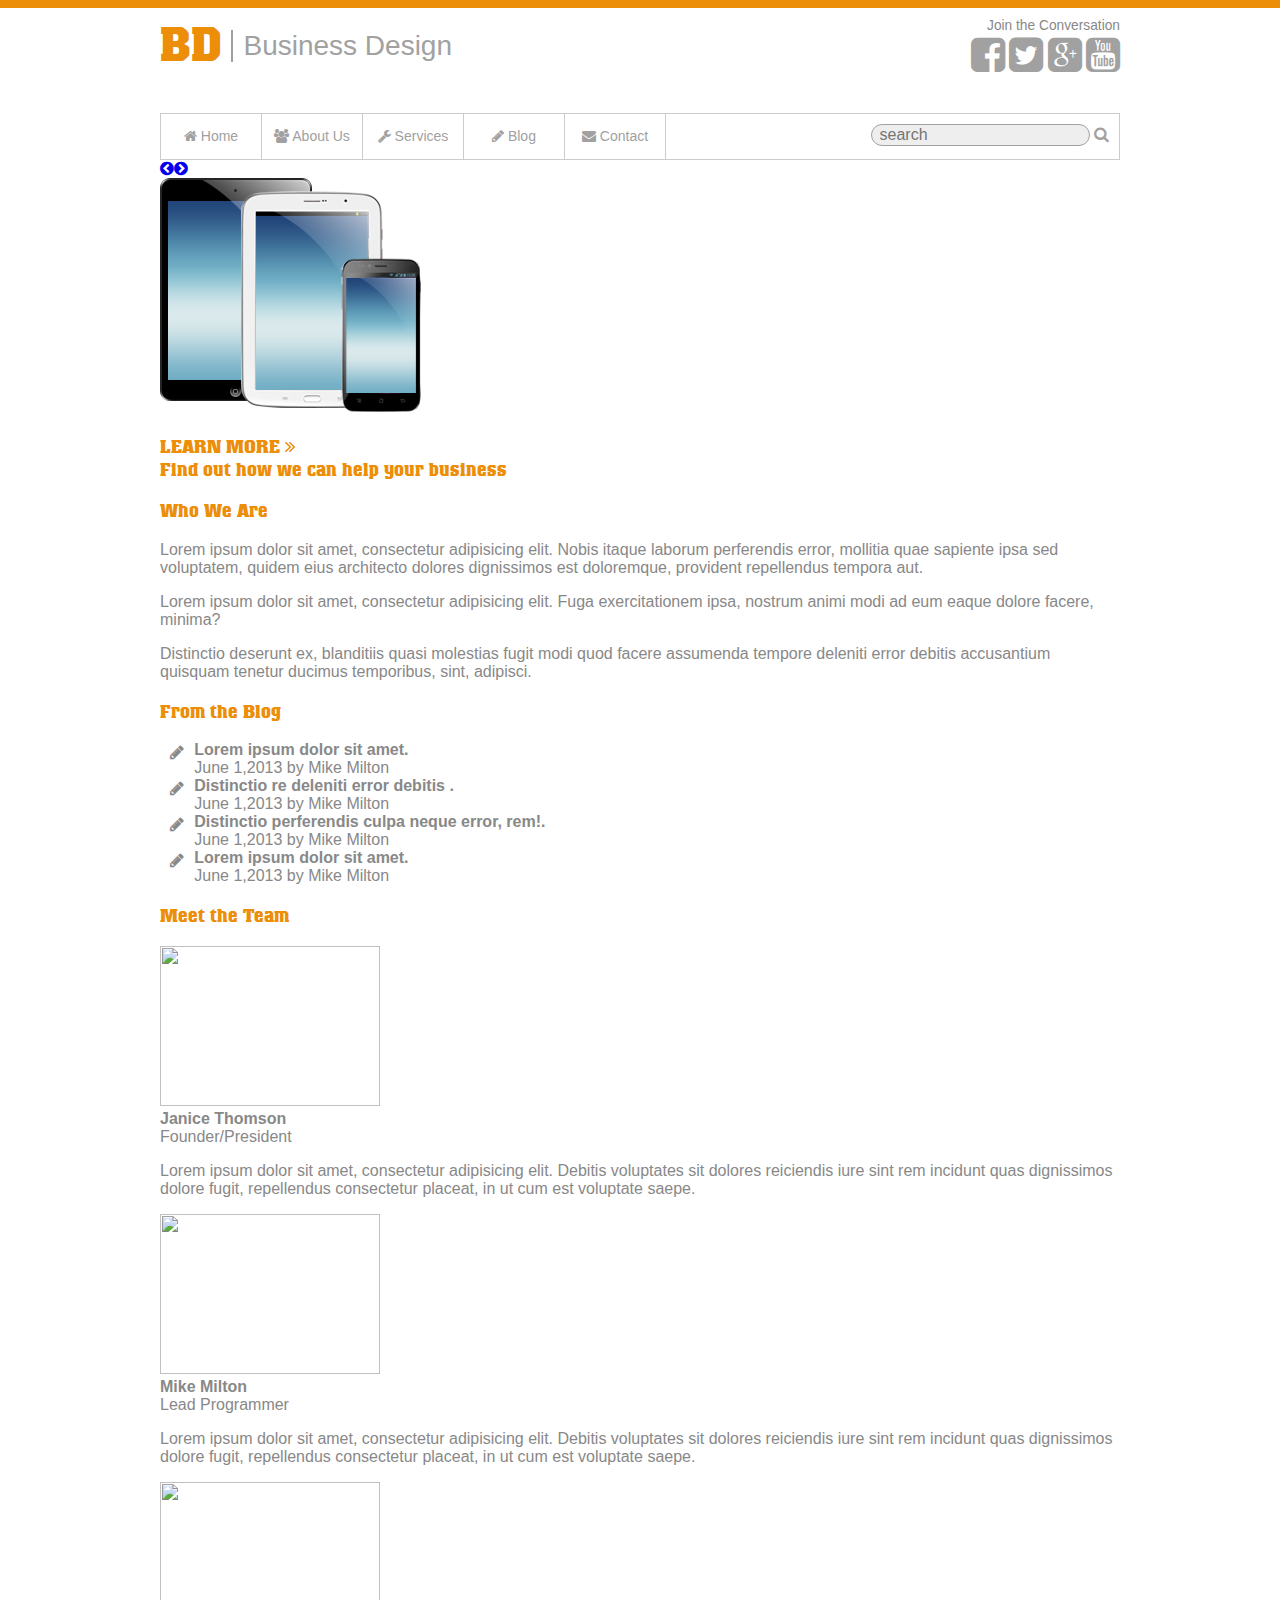
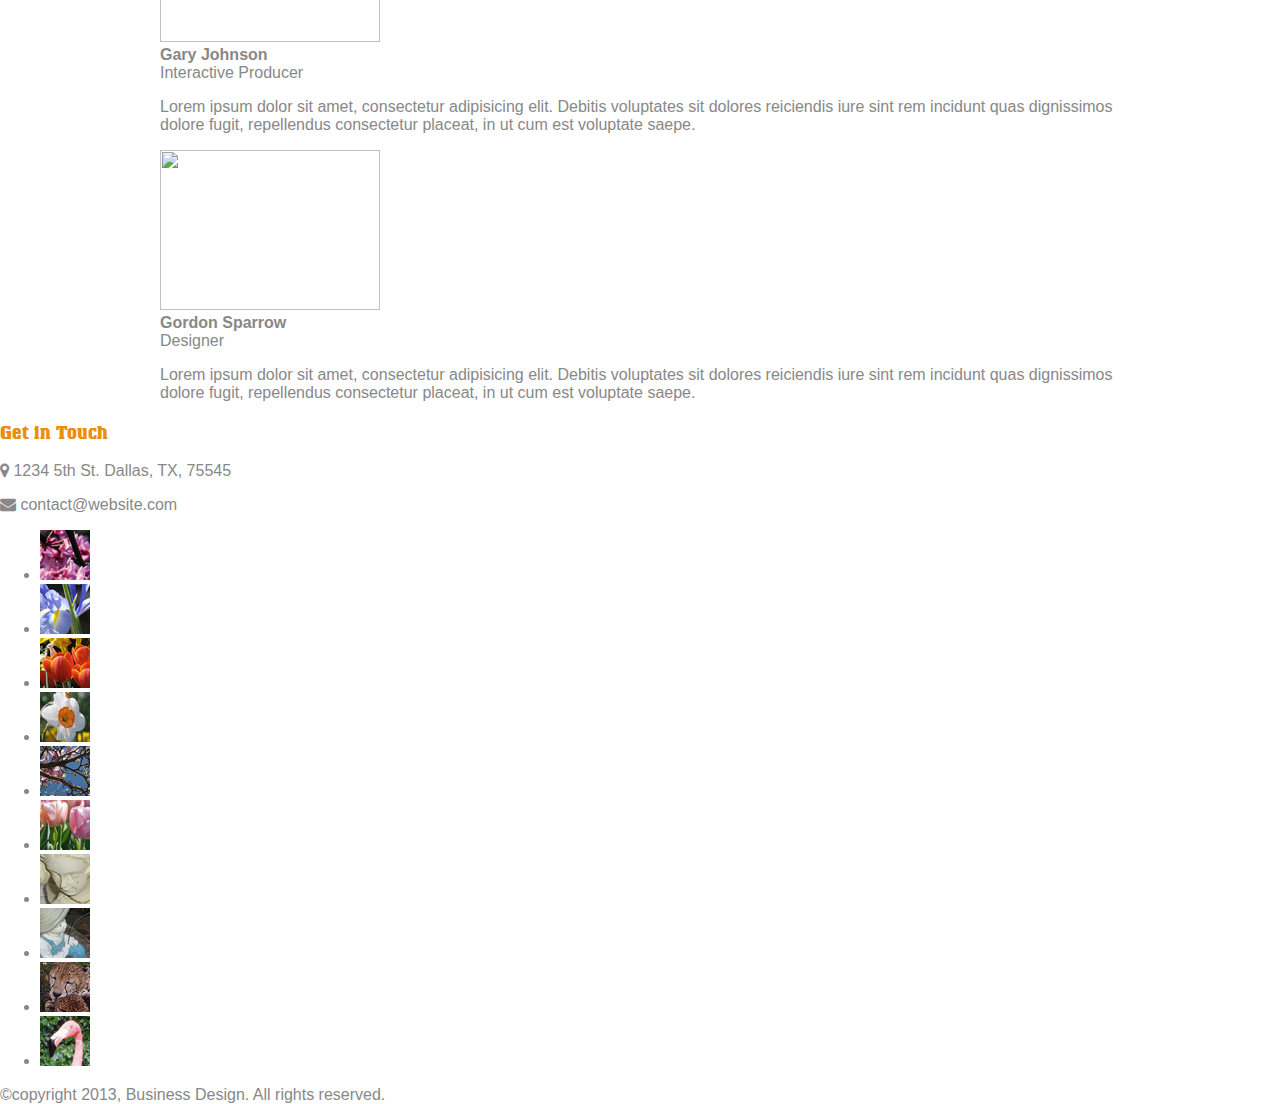
==== commit ba0ce5f7: "The Search Form" ====
--- a/html/index.html
+++ b/html/index.html
@@ -34,9 +34,8 @@
             <li><a href="#"><i class="fa fa-pencil"></i> Blog</a></li>
             <li><a href="#"><i class="fa fa-envelope"></i> Contact</a></li>
           </ul>
-          <form><span class="search"></span>
-            <input type="text" placeholder="search"><a href="#"><i class="fa fa-search"></i></a>
-          </form>
+          <form><span class="search">
+              <input type="text" placeholder="search"> <a href="#"><i class="fa fa-search"></i></a></span></form>
         </nav>
       </header>
       <div class="slider"><a href="#" class="slider-prev"><i class="fa fa-chevron-circle-left"></i></a><a href="#" class="slider-right"><i class="fa fa-chevron-circle-right"></i></a>
--- a/html/assets/css/stylesheets/screen.css
+++ b/html/assets/css/stylesheets/screen.css
@@ -275,38 +275,38 @@
   font-family: colossalis;
   src: url("../font/Colossalis Bold.ttf");
 }
-/* line 29, ../sass/screen.scss */
+/* line 30, ../sass/screen.scss */
 body {
   border-top: 8px solid #ec8e08;
   color: #888;
   font-family: "Trbuchet MS", Tahoma, Arial, sans-serif;
 }
 
-/* line 35, ../sass/screen.scss */
+/* line 36, ../sass/screen.scss */
 .container {
   width: 960px;
   margin: 0 auto;
 }
 
-/* line 39, ../sass/screen.scss */
+/* line 40, ../sass/screen.scss */
 h1, h2, h3, h4, h5, h6 {
   color: #ec8e08;
   font-family: colossalis, impact, sans-serif;
 }
 
-/* line 44, ../sass/screen.scss */
+/* line 45, ../sass/screen.scss */
 .logo {
   float: left;
   max-width: 50%;
 }
-/* line 48, ../sass/screen.scss */
+/* line 49, ../sass/screen.scss */
 .logo h2 {
   font-size: 3em;
   display: inline-block;
   margin-top: 0px;
   padding-right: 5px;
 }
-/* line 54, ../sass/screen.scss */
+/* line 55, ../sass/screen.scss */
 .logo h3 {
   border-left: 2px solid #a1a1a1;
   color: #a1a1a1;
@@ -317,23 +317,23 @@
   top: -.2em;
 }
 
-/* line 65, ../sass/screen.scss */
+/* line 66, ../sass/screen.scss */
 .social {
   float: right;
   max-width: 50%;
   text-align: right;
 }
-/* line 70, ../sass/screen.scss */
+/* line 71, ../sass/screen.scss */
 .social ul {
   list-style-type: none;
   padding-left: 0;
   margin-top: 0;
 }
-/* line 75, ../sass/screen.scss */
+/* line 76, ../sass/screen.scss */
 .social ul li {
   display: inline-block;
 }
-/* line 79, ../sass/screen.scss */
+/* line 80, ../sass/screen.scss */
 .social ul li a i {
   color: #a1a1a1;
   font-size: 2.5em;
@@ -343,43 +343,43 @@
   -webkit-transition: color 0.5s;
   transition: color 0.5s;
 }
-/* line 87, ../sass/screen.scss */
+/* line 88, ../sass/screen.scss */
 .social ul li a:hover i.fa-facebook-square {
   color: #3B5998;
 }
-/* line 90, ../sass/screen.scss */
+/* line 91, ../sass/screen.scss */
 .social ul li a:hover i.fa-twitter-square {
   color: #4099ff;
 }
-/* line 93, ../sass/screen.scss */
+/* line 94, ../sass/screen.scss */
 .social ul li a:hover i.fa-google-plus-square {
   color: #d34836;
 }
-/* line 96, ../sass/screen.scss */
+/* line 97, ../sass/screen.scss */
 .social ul li a:hover i.fa-youtube-square {
   color: #ff3333;
 }
-/* line 104, ../sass/screen.scss */
+/* line 105, ../sass/screen.scss */
 .social p {
   font-size: .86em;
   margin: 10px 0 2px 0;
 }
 
-/* line 110, ../sass/screen.scss */
+/* line 111, ../sass/screen.scss */
 nav {
   border: 1px solid #ccc;
   clear: both;
   width: 958px;
   height: 45px;
 }
-/* line 116, ../sass/screen.scss */
+/* line 117, ../sass/screen.scss */
 nav ul.main-nav {
   list-style-type: none;
   float: left;
   margin: 0;
   padding: 0;
 }
-/* line 122, ../sass/screen.scss */
+/* line 123, ../sass/screen.scss */
 nav ul.main-nav li {
   margin-bottom: 0;
   float: left;
@@ -399,8 +399,30 @@
   text-align: center;
   padding-top: 14px;
   font-size: 14px;
-}
-/* line 148, ../sass/screen.scss */
-nav form {
+  -moz-transition: background-color 0.5s;
+  -o-transition: background-color 0.5s;
+  -webkit-transition: background-color 0.5s;
+  transition: background-color 0.5s;
+}
+/* line 145, ../sass/screen.scss */
+nav ul.main-nav li a:hover {
+  background-color: #eee;
+}
+/* line 152, ../sass/screen.scss */
+nav .search {
   float: right;
-}
+  color: #a1a1a1;
+  margin: 10px 10px 0 0;
+}
+/* line 156, ../sass/screen.scss */
+nav .search input {
+  border: 1px solid #a1a1a1;
+  background-color: #eee;
+  border-radius: 300px;
+  padding-left: 8px;
+}
+/* line 163, ../sass/screen.scss */
+nav .search a {
+  color: #a1a1a1;
+  text-decoration: none;
+}
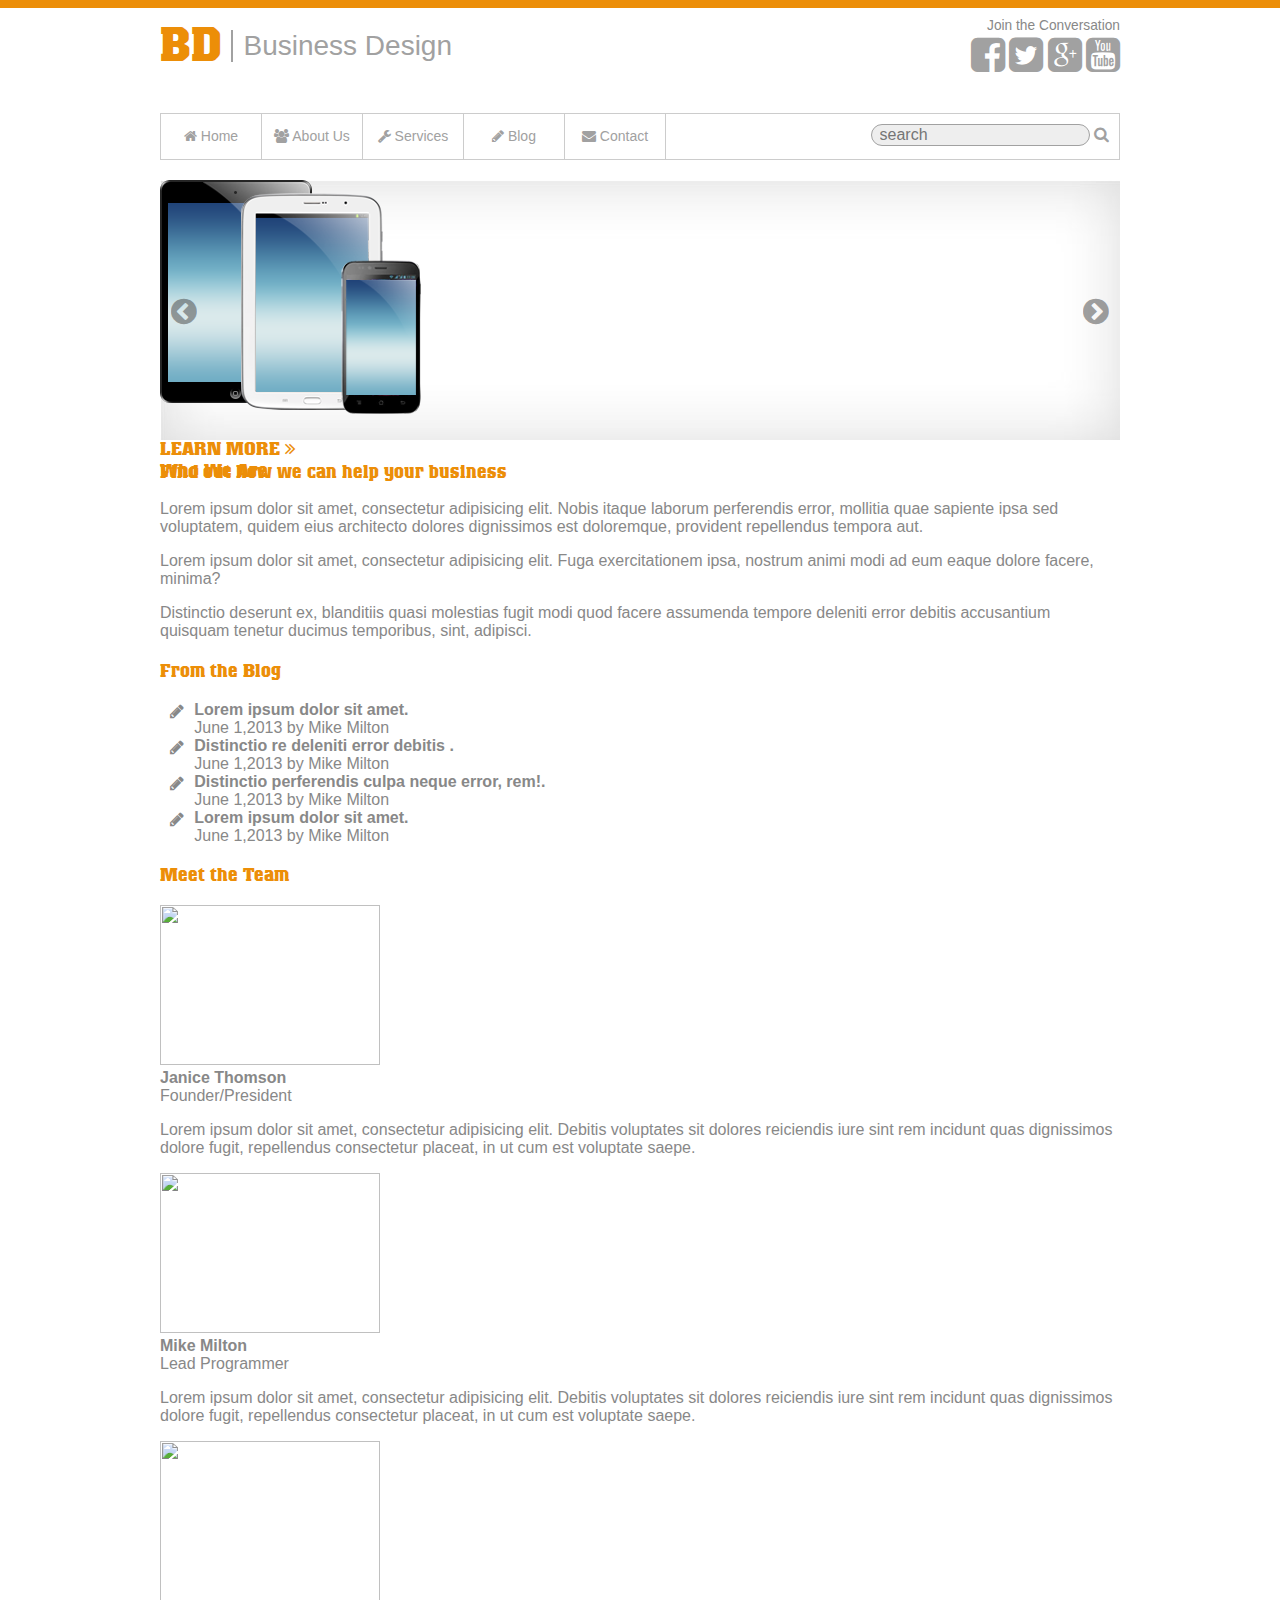
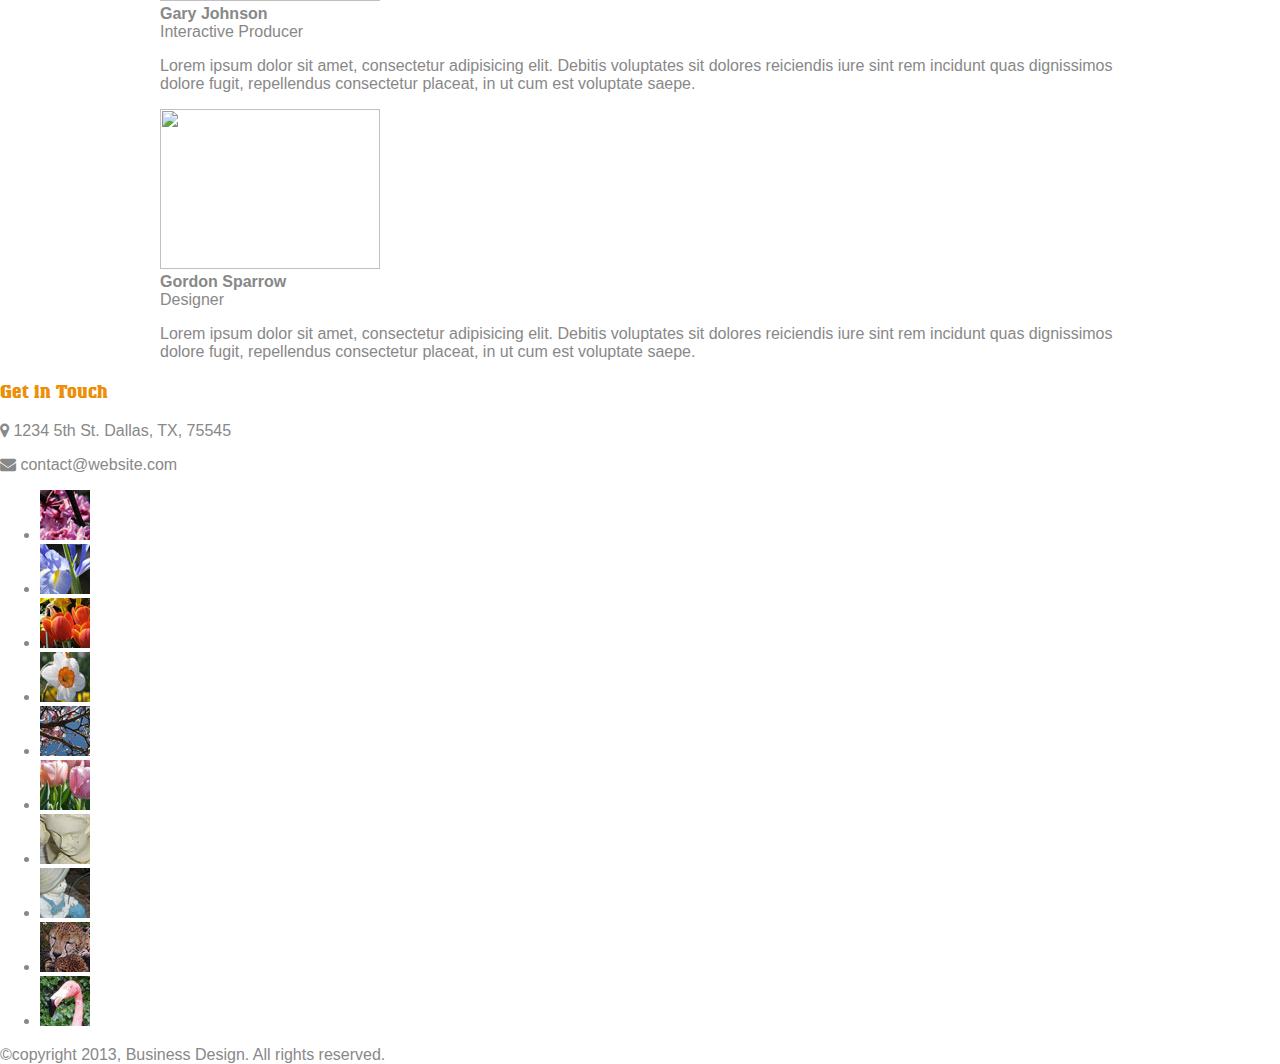
==== commit 3df2662c: "Slider Navigation and Background" ====
--- a/html/index.html
+++ b/html/index.html
@@ -38,7 +38,7 @@
               <input type="text" placeholder="search"> <a href="#"><i class="fa fa-search"></i></a></span></form>
         </nav>
       </header>
-      <div class="slider"><a href="#" class="slider-prev"><i class="fa fa-chevron-circle-left"></i></a><a href="#" class="slider-right"><i class="fa fa-chevron-circle-right"></i></a>
+      <div class="slider"><a href="#" class="slider-prev"><i class="fa fa-chevron-circle-left"></i></a><a href="#" class="slider-next"><i class="fa fa-chevron-circle-right"></i></a>
         <div class="slide"><img src="assets/images/content/mobile-devices.png" alt="" class="slide-image">
           <div class="slider-text">
             <h3 class="slider-title">LEARN MORE <i class="fa fa-angle-double-right"></i><br><span>Find out how we can help your business</span></h3>
--- a/html/assets/css/stylesheets/screen.css
+++ b/html/assets/css/stylesheets/screen.css
@@ -275,38 +275,38 @@
   font-family: colossalis;
   src: url("../font/Colossalis Bold.ttf");
 }
-/* line 30, ../sass/screen.scss */
+/* line 33, ../sass/screen.scss */
 body {
   border-top: 8px solid #ec8e08;
   color: #888;
   font-family: "Trbuchet MS", Tahoma, Arial, sans-serif;
 }
 
-/* line 36, ../sass/screen.scss */
+/* line 39, ../sass/screen.scss */
 .container {
   width: 960px;
   margin: 0 auto;
 }
 
-/* line 40, ../sass/screen.scss */
+/* line 43, ../sass/screen.scss */
 h1, h2, h3, h4, h5, h6 {
   color: #ec8e08;
   font-family: colossalis, impact, sans-serif;
 }
 
-/* line 45, ../sass/screen.scss */
+/* line 48, ../sass/screen.scss */
 .logo {
   float: left;
   max-width: 50%;
 }
-/* line 49, ../sass/screen.scss */
+/* line 52, ../sass/screen.scss */
 .logo h2 {
   font-size: 3em;
   display: inline-block;
   margin-top: 0px;
   padding-right: 5px;
 }
-/* line 55, ../sass/screen.scss */
+/* line 58, ../sass/screen.scss */
 .logo h3 {
   border-left: 2px solid #a1a1a1;
   color: #a1a1a1;
@@ -317,23 +317,23 @@
   top: -.2em;
 }
 
-/* line 66, ../sass/screen.scss */
+/* line 69, ../sass/screen.scss */
 .social {
   float: right;
   max-width: 50%;
   text-align: right;
 }
-/* line 71, ../sass/screen.scss */
+/* line 74, ../sass/screen.scss */
 .social ul {
   list-style-type: none;
   padding-left: 0;
   margin-top: 0;
 }
-/* line 76, ../sass/screen.scss */
+/* line 79, ../sass/screen.scss */
 .social ul li {
   display: inline-block;
 }
-/* line 80, ../sass/screen.scss */
+/* line 83, ../sass/screen.scss */
 .social ul li a i {
   color: #a1a1a1;
   font-size: 2.5em;
@@ -343,43 +343,43 @@
   -webkit-transition: color 0.5s;
   transition: color 0.5s;
 }
-/* line 88, ../sass/screen.scss */
+/* line 91, ../sass/screen.scss */
 .social ul li a:hover i.fa-facebook-square {
   color: #3B5998;
 }
-/* line 91, ../sass/screen.scss */
+/* line 94, ../sass/screen.scss */
 .social ul li a:hover i.fa-twitter-square {
   color: #4099ff;
 }
-/* line 94, ../sass/screen.scss */
+/* line 97, ../sass/screen.scss */
 .social ul li a:hover i.fa-google-plus-square {
   color: #d34836;
 }
-/* line 97, ../sass/screen.scss */
+/* line 100, ../sass/screen.scss */
 .social ul li a:hover i.fa-youtube-square {
   color: #ff3333;
 }
-/* line 105, ../sass/screen.scss */
+/* line 108, ../sass/screen.scss */
 .social p {
   font-size: .86em;
   margin: 10px 0 2px 0;
 }
 
-/* line 111, ../sass/screen.scss */
+/* line 114, ../sass/screen.scss */
 nav {
   border: 1px solid #ccc;
   clear: both;
   width: 958px;
   height: 45px;
 }
-/* line 117, ../sass/screen.scss */
+/* line 120, ../sass/screen.scss */
 nav ul.main-nav {
   list-style-type: none;
   float: left;
   margin: 0;
   padding: 0;
 }
-/* line 123, ../sass/screen.scss */
+/* line 126, ../sass/screen.scss */
 nav ul.main-nav li {
   margin-bottom: 0;
   float: left;
@@ -388,7 +388,7 @@
   height: 45px;
   border-right: 1px solid #ccc;
 }
-/* line 133, ../sass/screen.scss */
+/* line 136, ../sass/screen.scss */
 nav ul.main-nav li a {
   position: absolute;
   color: #a1a1a1;
@@ -404,25 +404,52 @@
   -webkit-transition: background-color 0.5s;
   transition: background-color 0.5s;
 }
-/* line 145, ../sass/screen.scss */
+/* line 148, ../sass/screen.scss */
 nav ul.main-nav li a:hover {
   background-color: #eee;
 }
-/* line 152, ../sass/screen.scss */
+/* line 155, ../sass/screen.scss */
 nav .search {
   float: right;
   color: #a1a1a1;
   margin: 10px 10px 0 0;
 }
-/* line 156, ../sass/screen.scss */
+/* line 159, ../sass/screen.scss */
 nav .search input {
   border: 1px solid #a1a1a1;
   background-color: #eee;
   border-radius: 300px;
   padding-left: 8px;
 }
-/* line 163, ../sass/screen.scss */
+/* line 166, ../sass/screen.scss */
 nav .search a {
   color: #a1a1a1;
   text-decoration: none;
 }
+
+/* line 175, ../sass/screen.scss */
+.slider {
+  background: #eee url("../../images/content/slider-bg.jpg") no-repeat;
+  width: 960px;
+  height: 260px;
+  margin-top: 20px;
+  position: relative;
+}
+/* line 182, ../sass/screen.scss */
+.slider .slider-prev, .slider .slider-next {
+  position: absolute;
+  color: #444;
+  font-size: 30px;
+  text-decoration: none;
+  filter: progid:DXImageTransform.Microsoft.Alpha(Opacity=50);
+  opacity: 0.5;
+  top: 115px;
+}
+/* line 192, ../sass/screen.scss */
+.slider .slider-prev {
+  left: 11px;
+}
+/* line 195, ../sass/screen.scss */
+.slider .slider-next {
+  right: 11px;
+}
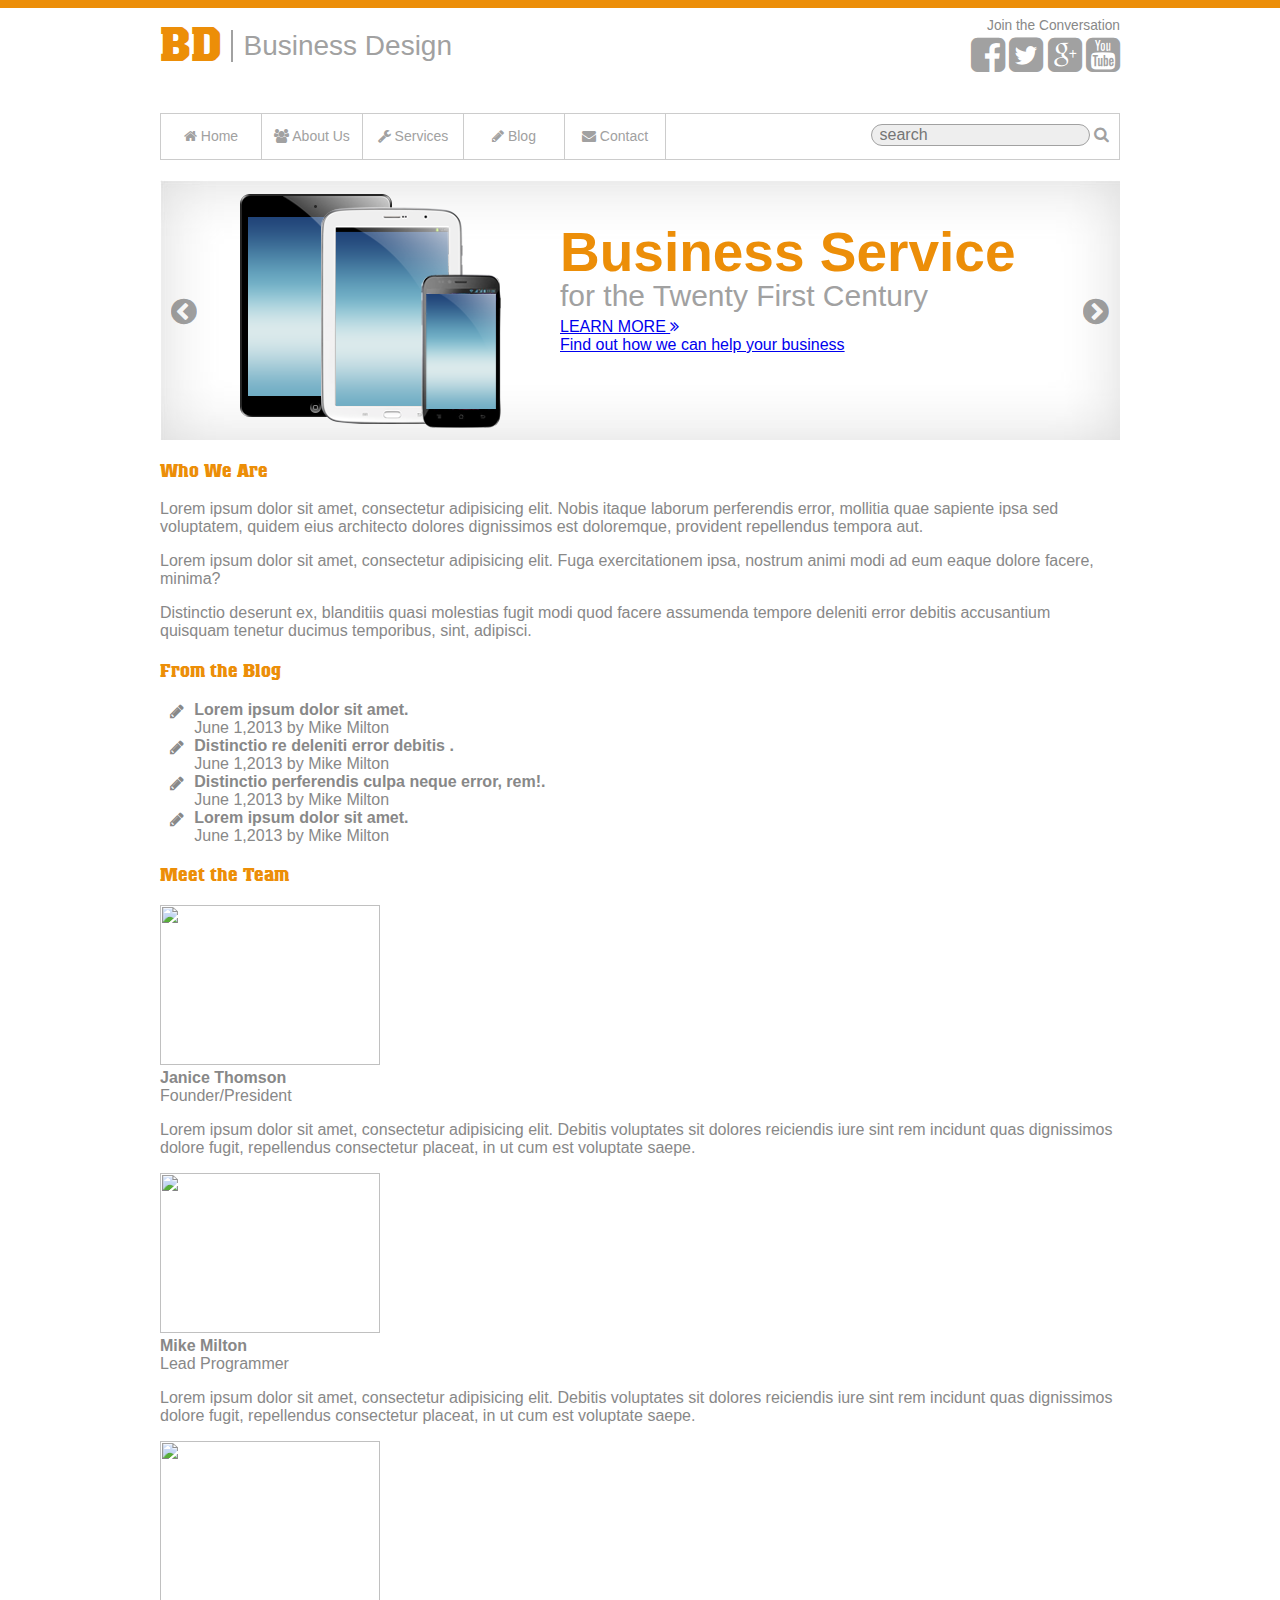
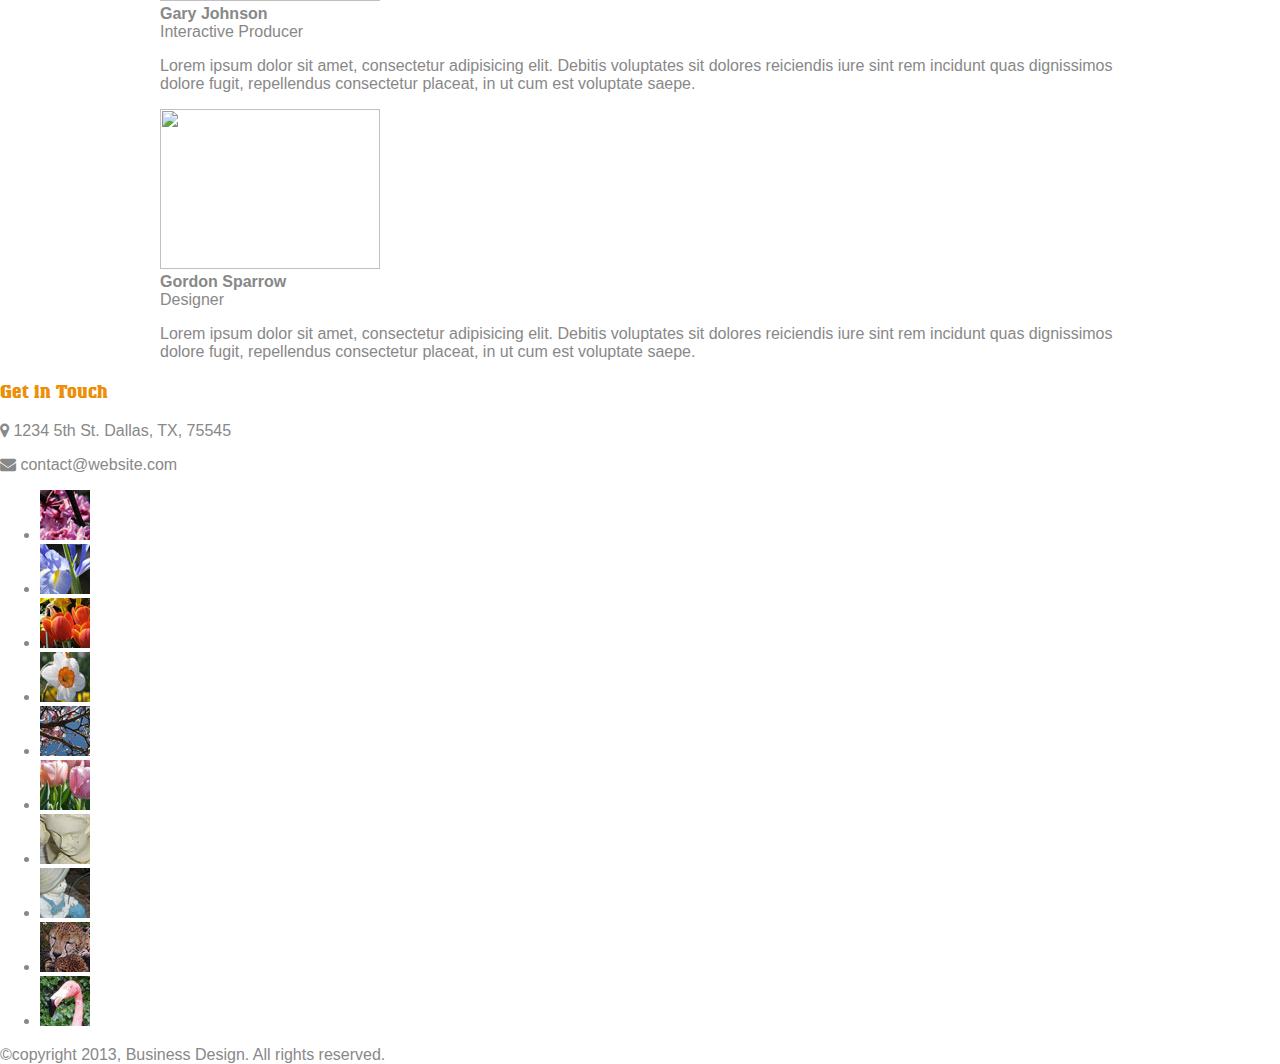
==== commit e0e93bfc: "Styling the Slider Content" ====
--- a/html/index.html
+++ b/html/index.html
@@ -40,8 +40,8 @@
       </header>
       <div class="slider"><a href="#" class="slider-prev"><i class="fa fa-chevron-circle-left"></i></a><a href="#" class="slider-next"><i class="fa fa-chevron-circle-right"></i></a>
         <div class="slide"><img src="assets/images/content/mobile-devices.png" alt="" class="slide-image">
-          <div class="slider-text">
-            <h3 class="slider-title">LEARN MORE <i class="fa fa-angle-double-right"></i><br><span>Find out how we can help your business</span></h3>
+          <div class="slide-content">
+            <h3 class="slider-title">Business Service<br><span>for the Twenty First Century</span></h3><a href="#" class="slider-button">LEARN MORE <i class="fa fa-angle-double-right"></i><br><span>Find out how we can help your business</span></a>
           </div>
         </div>
       </div>
--- a/html/assets/css/stylesheets/screen.css
+++ b/html/assets/css/stylesheets/screen.css
@@ -443,13 +443,47 @@
   text-decoration: none;
   filter: progid:DXImageTransform.Microsoft.Alpha(Opacity=50);
   opacity: 0.5;
+  -moz-transition: opacity 0.5s;
+  -o-transition: opacity 0.5s;
+  -webkit-transition: opacity 0.5s;
+  transition: opacity 0.5s;
   top: 115px;
 }
-/* line 192, ../sass/screen.scss */
+/* line 191, ../sass/screen.scss */
+.slider .slider-prev:hover, .slider .slider-next:hover {
+  filter: progid:DXImageTransform.Microsoft.Alpha(enabled=false);
+  opacity: 1;
+}
+/* line 197, ../sass/screen.scss */
 .slider .slider-prev {
   left: 11px;
 }
-/* line 195, ../sass/screen.scss */
+/* line 200, ../sass/screen.scss */
 .slider .slider-next {
   right: 11px;
 }
+/* line 205, ../sass/screen.scss */
+.slider .slide .slide-image {
+  position: absolute;
+  left: 80px;
+  top: 14px;
+}
+/* line 210, ../sass/screen.scss */
+.slider .slide .slide-content {
+  position: absolute;
+  right: 80px;
+  width: 50%;
+}
+/* line 214, ../sass/screen.scss */
+.slider .slide .slide-content .slider-title {
+  font: 55px "Trbuchet MS", Tahoma, Arial, sans-serif;
+  font-weight: bold;
+  line-height: 35px;
+  margin-bottom: 5px;
+}
+/* line 219, ../sass/screen.scss */
+.slider .slide .slide-content .slider-title span {
+  color: #a1a1a1;
+  font-weight: normal;
+  font-size: 30px;
+}
